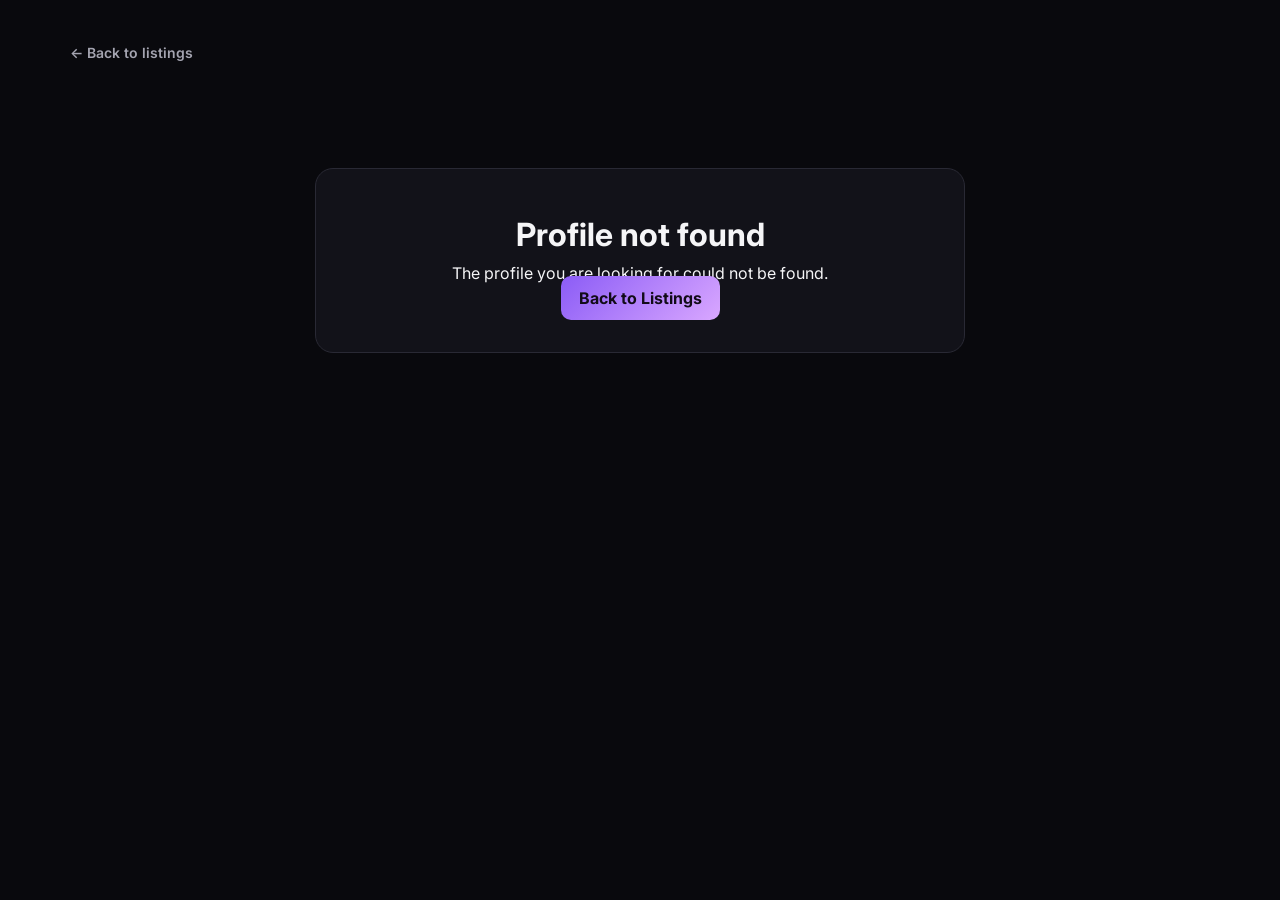
==== profile.html @ 91408605 "Create profile.html" ====
<!DOCTYPE html>
<html lang="en">
<head>
  <meta charset="UTF-8">

  <meta
    name="viewport"
    content="width=device-width, initial-scale=1.0"
  >

  <meta
    name="description"
    content="Profile details - AfterDark AU"
  >

  <title>Profile | AfterDark AU</title>

  <link rel="stylesheet" href="css/style.css">

  <style>
    /* =========================================
       PROFILE PAGE
       ========================================= */

    .profile-page {
      max-width: 1180px;
      margin: 0 auto;
      padding: 40px 20px 70px;
    }

    .back-link {
      display: inline-flex;
      align-items: center;
      gap: 8px;

      margin-bottom: 24px;

      color: var(--muted);
      text-decoration: none;

      font-size: 14px;
      font-weight: 600;
    }

    .back-link:hover {
      color: var(--accent);
    }

    .profile-layout {
      display: grid;
      grid-template-columns: minmax(0, 1.2fr) minmax(320px, 0.8fr);
      gap: 30px;
      align-items: start;
    }

    /* Gallery */

    .profile-gallery {
      background: var(--surface);
      border: 1px solid var(--border);
      border-radius: 18px;
      overflow: hidden;
    }

    .main-profile-image {
      width: 100%;
      aspect-ratio: 4 / 5;
      background: var(--surface-light);
      overflow: hidden;
    }

    .main-profile-image img {
      width: 100%;
      height: 100%;
      display: block;
      object-fit: cover;
    }

    .profile-thumbnails {
      display: grid;
      grid-template-columns: repeat(5, 1fr);
      gap: 8px;
      padding: 10px;
    }

    .profile-thumbnail {
      border: 2px solid transparent;
      border-radius: 8px;
      padding: 0;
      overflow: hidden;
      aspect-ratio: 1 / 1;
      background: var(--surface-light);
      cursor: pointer;
    }

    .profile-thumbnail.active {
      border-color: var(--accent);
    }

    .profile-thumbnail img {
      width: 100%;
      height: 100%;
      object-fit: cover;
      display: block;
    }

    /* Info */

    .profile-info {
      background: var(--surface);
      border: 1px solid var(--border);
      border-radius: 18px;
      padding: 26px;
    }

    .profile-status-row {
      display: flex;
      flex-wrap: wrap;
      gap: 8px;
      margin-bottom: 16px;
    }

    .profile-status {
      display: inline-flex;
      align-items: center;
      gap: 6px;

      padding: 6px 10px;

      border-radius: 999px;

      background: var(--surface-light);
      color: var(--muted);

      font-size: 12px;
      font-weight: 700;
    }

    .profile-status.online {
      color: #35d07f;
    }

    .profile-status.verified {
      color: #278cff;
    }

    .profile-info h1 {
      margin: 0 0 8px;

      color: var(--text);

      font-size: clamp(28px, 4vw, 42px);
      line-height: 1.1;
    }

    .profile-location {
      margin: 0 0 18px;

      color: var(--muted);
      font-size: 15px;
    }

    .profile-category {
      display: inline-block;

      margin-bottom: 22px;
      padding: 7px 11px;

      border: 1px solid var(--border);
      border-radius: 999px;

      color: var(--accent);

      font-size: 12px;
      font-weight: 700;
      text-transform: uppercase;
    }

    .profile-description {
      padding-top: 20px;

      border-top: 1px solid var(--border);

      color: var(--muted);

      font-size: 15px;
      line-height: 1.7;
    }

    .profile-meta {
      display: grid;
      grid-template-columns: 1fr 1fr;
      gap: 10px;

      margin-top: 24px;
    }

    .meta-item {
      padding: 13px;

      border: 1px solid var(--border);
      border-radius: 10px;

      background: var(--surface-light);
    }

    .meta-label {
      display: block;

      margin-bottom: 4px;

      color: var(--muted);

      font-size: 11px;
      text-transform: uppercase;
      letter-spacing: 0.5px;
    }

    .meta-value {
      color: var(--text);
      font-size: 14px;
      font-weight: 700;
    }

    .profile-actions {
      display: grid;
      grid-template-columns: 1fr 1fr;
      gap: 10px;

      margin-top: 24px;
    }

    .profile-actions button,
    .profile-actions a {
      min-height: 46px;

      display: inline-flex;
      align-items: center;
      justify-content: center;

      border-radius: 10px;

      text-decoration: none;

      font-size: 14px;
      font-weight: 700;

      cursor: pointer;
    }

    .profile-error {
      max-width: 650px;
      margin: 80px auto;

      padding: 40px 20px;

      text-align: center;

      background: var(--surface);
      border: 1px solid var(--border);
      border-radius: 18px;
    }

    .profile-error h1 {
      margin-top: 0;
    }

    /* Mobile */

    @media (max-width: 800px) {
      .profile-layout {
        grid-template-columns: 1fr;
      }

      .profile-info {
        padding: 20px;
      }
    }

    @media (max-width: 480px) {
      .profile-page {
        padding: 25px 14px 50px;
      }

      .profile-thumbnails {
        grid-template-columns: repeat(4, 1fr);
      }

      .profile-meta {
        grid-template-columns: 1fr;
      }

      .profile-actions {
        grid-template-columns: 1fr;
      }
    }
  </style>
</head>

<body>

  <main class="profile-page">

    <a
      href="index.html"
      class="back-link"
    >
      ← Back to listings
    </a>

    <div id="profileContainer">
      <!-- Profile will be loaded by JavaScript -->
    </div>

  </main>


  <!-- Demo profile data -->
  <script src="js/seed-data.js"></script>

  <script>
    document.addEventListener("DOMContentLoaded", () => {

      const container =
        document.getElementById("profileContainer");

      const profiles =
        Array.isArray(window.afterdarkDemoProfiles)
          ? window.afterdarkDemoProfiles
          : [];

      /* -----------------------------------------
         Get profile ID from URL
         Example:
         profile.html?id=profile-0001
         ----------------------------------------- */

      const params =
        new URLSearchParams(window.location.search);

      const profileId =
        params.get("id");

      const profile =
        profiles.find(
          item => String(item.id) === String(profileId)
        );

      /* -----------------------------------------
         Profile not found
         ----------------------------------------- */

      if (!profile) {

        container.innerHTML = `
          <div class="profile-error">

            <h1>Profile not found</h1>

            <p>
              The profile you are looking for
              could not be found.
            </p>

            <a
              href="index.html"
              class="btn btn-primary"
            >
              Back to Listings
            </a>

          </div>
        `;

        return;
      }

      /* -----------------------------------------
         Profile images
         ----------------------------------------- */

      const photos =
        Array.isArray(profile.photos)
          ? profile.photos
          : [];

      const firstPhoto =
        photos.length > 0 && photos[0].src
          ? photos[0].src
          : "assets/images/profiles/placeholder.jpg";


      /* -----------------------------------------
         Gallery HTML
         ----------------------------------------- */

      const thumbnails = photos
        .slice(0, 10)
        .map((photo, index) => {

          const src =
            photo.src ||
            "assets/images/profiles/placeholder.jpg";

          return `
            <button
              type="button"
              class="profile-thumbnail ${
                index === 0 ? "active" : ""
              }"
              data-image="${escapeHtml(src)}"
              aria-label="View photo ${index + 1}"
            >
              <img
                src="${escapeHtml(src)}"
                alt="Profile photo ${index + 1}"
                loading="lazy"
                onerror="this.src='assets/images/profiles/placeholder.jpg'"
              >
            </button>
          `;
        })
        .join("");


      /* -----------------------------------------
         Status badges
         ----------------------------------------- */

      const onlineBadge =
        profile.online
          ? `
            <span class="profile-status online">
              ● Online
            </span>
          `
          : "";

      const verifiedBadge =
        profile.verified
          ? `
            <span class="profile-status verified">
              ✓ Verified
            </span>
          `
          : "";

      const featuredBadge =
        profile.featured
          ? `
            <span class="profile-status">
              ★ Featured
            </span>
          `
          : "";


      /* -----------------------------------------
         Main profile
         ----------------------------------------- */

      container.innerHTML = `

        <section class="profile-layout">

          <!-- Gallery -->

          <div class="profile-gallery">

            <div class="main-profile-image">

              <img
                id="mainProfileImage"
                src="${escapeHtml(firstPhoto)}"
                alt="${escapeHtml(profile.displayName)}"
                onerror="this.src='assets/images/profiles/placeholder.jpg'"
              >

            </div>

            <div class="profile-thumbnails">

              ${thumbnails}

            </div>

          </div>


          <!-- Information -->

          <article class="profile-info">

            <div class="profile-status-row">

              ${onlineBadge}
              ${verifiedBadge}
              ${featuredBadge}

            </div>


            <h1>
              ${escapeHtml(profile.displayName)}
            </h1>


            <p class="profile-location">
              📍 ${escapeHtml(profile.city)},
              ${escapeHtml(profile.state)},
              ${escapeHtml(profile.country)}
            </p>


            <span class="profile-category">
              ${escapeHtml(profile.category)}
            </span>


            <div class="profile-description">

              <p>
                ${escapeHtml(profile.description)}
              </p>

            </div>


            <div class="profile-meta">

              <div class="meta-item">

                <span class="meta-label">
                  Age
                </span>

                <span class="meta-value">
                  ${escapeHtml(profile.age)}
                </span>

              </div>


              <div class="meta-item">

                <span class="meta-label">
                  Location
                </span>

                <span class="meta-value">
                  ${escapeHtml(profile.city)}
                </span>

              </div>


              <div class="meta-item">

                <span class="meta-label">
                  Category
                </span>

                <span class="meta-value">
                  ${escapeHtml(profile.category)}
                </span>

              </div>


              <div class="meta-item">

                <span class="meta-label">
                  Profile ID
                </span>

                <span class="meta-value">
                  ${escapeHtml(profile.id)}
                </span>

              </div>

            </div>


            <div class="profile-actions">

              <button
                type="button"
                id="contactButton"
                class="btn btn-primary"
              >
                Contact
              </button>

              <a
                href="index.html"
                class="btn btn-secondary"
              >
                Back
              </a>

            </div>

          </article>

        </section>

      `;


      /* -----------------------------------------
         Thumbnail switching
         ----------------------------------------- */

      const mainImage =
        document.getElementById("mainProfileImage");

      document
        .querySelectorAll(".profile-thumbnail")
        .forEach(button => {

          button.addEventListener("click", () => {

            const image =
              button.dataset.image;

            if (mainImage) {
              mainImage.src = image;
            }

            document
              .querySelectorAll(".profile-thumbnail")
              .forEach(item => {
                item.classList.remove("active");
              });

            button.classList.add("active");

          });

        });


      /* -----------------------------------------
         Contact demo button
         ----------------------------------------- */

      const contactButton =
        document.getElementById("contactButton");

      if (contactButton) {

        contactButton.addEventListener("click", () => {

          alert(
            "Contact functionality will be connected to the backend later."
          );

        });

      }

    });


    /* -------------------------------------------
       HTML escaping
       ------------------------------------------- */

    function escapeHtml(value) {

      return String(value ?? "")
        .replace(/&/g, "&amp;")
        .replace(/</g, "&lt;")
        .replace(/>/g, "&gt;")
        .replace(/"/g, "&quot;")
        .replace(/'/g, "&#039;");

    }
  </script>

</body>
</html>
---- css/style.css ----
@import url('https://fonts.googleapis.com/css2?family=Inter:wght@400;500;600;700;800&display=swap');

:root {
    --bg: #09090d;
    --surface: #121219;
    --surface-light: #191922;
    --border: #292934;

    --text: #f5f5f7;
    --muted: #a4a4b0;

    --accent: #d9a7ff;
    --accent-dark: #8b5cf6;

    --max-width: 1180px;
}


/* =========================
   RESET
========================= */

* {
    margin: 0;
    padding: 0;
    box-sizing: border-box;
}

html {
    scroll-behavior: smooth;
}

body {
    background: var(--bg);
    color: var(--text);
    font-family: "Inter", Arial, sans-serif;
    line-height: 1.6;
}

button,
input,
select {
    font: inherit;
}

button {
    cursor: pointer;
}

a {
    color: inherit;
    text-decoration: none;
}


/* =========================
   CONTAINER
========================= */

.container {
    width: min(
        var(--max-width),
        calc(100% - 40px)
    );

    margin: 0 auto;
}


/* =========================
   HEADER
========================= */

.header {
    position: sticky;
    top: 0;

    z-index: 100;

    background: rgba(9, 9, 13, 0.88);

    backdrop-filter: blur(15px);

    border-bottom: 1px solid var(--border);
}

.header-inner {
    height: 72px;

    display: flex;

    align-items: center;

    justify-content: space-between;
}


/* LOGO */

.logo {
    display: flex;

    align-items: center;

    gap: 10px;

    font-size: 18px;

    font-weight: 800;
}

.logo-icon {
    width: 36px;
    height: 36px;

    display: grid;

    place-items: center;

    border-radius: 10px;

    background:
        linear-gradient(
            135deg,
            var(--accent-dark),
            var(--accent)
        );

    color: #130b18;

    font-weight: 900;
}


/* NAVIGATION */

.navigation {
    display: flex;

    align-items: center;

    gap: 26px;

    color: #c7c7d0;

    font-size: 14px;
}

.navigation a {
    transition: color 0.2s ease;
}

.navigation a:hover {
    color: white;
}


/* MOBILE MENU */

.mobile-menu-button {
    display: none;

    border: none;

    background: transparent;

    color: white;

    font-size: 25px;
}


/* =========================
   BUTTONS
========================= */

.btn {
    border: 1px solid var(--border);

    border-radius: 10px;

    padding: 12px 18px;

    font-weight: 700;

    transition:
        transform 0.2s ease,
        opacity 0.2s ease;
}

.btn:hover {
    transform: translateY(-2px);
}

.btn-primary {
    border: none;

    color: #120b18;

    background:
        linear-gradient(
            135deg,
            var(--accent-dark),
            var(--accent)
        );
}

.btn-secondary {
    background: transparent;

    color: white;
}


/* =========================
   HERO
========================= */

.hero {
    padding: 90px 0 80px;

    border-bottom: 1px solid var(--border);

    background:

        radial-gradient(
            circle at 80% 20%,
            rgba(139, 92, 246, 0.18),
            transparent 35%
        ),

        radial-gradient(
            circle at 15% 80%,
            rgba(217, 167, 255, 0.08),
            transparent 30%
        );
}

.hero-grid {
    display: grid;

    grid-template-columns:
        1.35fr
        0.65fr;

    gap: 60px;

    align-items: center;
}


/* HERO TEXT */

.eyebrow {
    color: var(--accent);

    font-size: 11px;

    letter-spacing: 0.18em;

    font-weight: 800;
}

.hero h1 {
    max-width: 760px;

    margin: 15px 0 20px;

    font-size:
        clamp(
            42px,
            6vw,
            72px
        );

    line-height: 1.02;

    letter-spacing: -0.045em;
}

.hero-content > p {
    max-width: 650px;

    color: var(--muted);

    font-size: 17px;
}


/* SEARCH */

.search-box {
    margin-top: 32px;

    padding: 8px;

    display: grid;

    grid-template-columns:
        1.5fr
        0.8fr
        auto;

    gap: 8px;

    background: rgba(255,255,255,0.04);

    border: 1px solid var(--border);

    border-radius: 16px;
}

.search-field {
    display: flex;

    flex-direction: column;

    gap: 4px;
}

.search-field label {
    padding-left: 12px;

    color: var(--muted);

    font-size: 10px;

    text-transform: uppercase;

    letter-spacing: 0.08em;
}

.search-field input,
.search-field select {
    width: 100%;

    padding: 12px;

    border: 1px solid var(--border);

    border-radius: 9px;

    outline: none;

    background: var(--surface);

    color: white;
}

.search-field input::placeholder {
    color: #777783;
}

.search-field input:focus,
.search-field select:focus {
    border-color: var(--accent-dark);
}

.search-button {
    align-self: end;

    height: 46px;
}


/* HERO LINKS */

.hero-links {
    display: flex;

    gap: 22px;

    margin-top: 18px;

    font-size: 13px;

    font-weight: 700;
}

.hero-links a:first-child {
    color: var(--accent);
}


/* =========================
   HERO CARD
========================= */

.hero-card {
    padding: 30px;

    background:
        linear-gradient(
            150deg,
            var(--surface-light),
            var(--surface)
        );

    border: 1px solid var(--border);

    border-radius: 24px;

    box-shadow:
        0 25px 70px rgba(0,0,0,0.25);
}

.hero-card-icon {
    width: 52px;
    height: 52px;

    display: grid;

    place-items: center;

    margin-bottom: 24px;

    border-radius: 15px;

    background: #252533;

    color: var(--accent);

    font-weight: 800;
}

.hero-card h3 {
    font-size: 20px;

    margin-bottom: 8px;
}

.hero-card p {
    color: var(--muted);

    font-size: 14px;
}


/* QUICK CITIES */

.quick-cities {
    display: grid;

    grid-template-columns: 1fr 1fr;

    gap: 8px;

    margin-top: 22px;
}

.quick-cities button {
    padding: 12px;

    border: 1px solid var(--border);

    border-radius: 10px;

    background: var(--surface);

    color: #ddd;

    text-align: left;
}

.quick-cities button:hover {
    border-color: var(--accent-dark);

    background: var(--surface-light);
}


/* =========================
   SECTIONS
========================= */

.section {
    padding: 80px 0;
}

.section-dark {
    background: #0f0f15;
}

.section-heading {
    display: flex;

    align-items: end;

    justify-content: space-between;

    gap: 20px;

    margin-bottom: 30px;
}

.section-heading h2 {
    margin-top: 8px;

    font-size: 34px;

    line-height: 1.1;

    letter-spacing: -0.03em;
}

.section-heading p {
    color: var(--muted);

    font-size: 13px;
}


/* =========================
   CATEGORIES
========================= */

.category-grid {
    display: grid;

    grid-template-columns:
        repeat(4, 1fr);

    gap: 14px;
}

.category-card {
    padding: 24px;

    min-height: 170px;

    border: 1px solid var(--border);

    border-radius: 16px;

    background: var(--surface);

    color: white;

    text-align: left;

    transition:
        transform 0.2s ease,
        border-color 0.2s ease,
        background 0.2s ease;
}

.category-card:hover,
.category-card.active {
    transform: translateY(-4px);

    border-color: var(--accent-dark);

    background: var(--surface-light);
}

.category-number {
    display: block;

    margin-bottom: 40px;

    color: var(--accent);

    font-size: 12px;
}

.category-card strong {
    display: block;

    font-size: 17px;

    margin-bottom: 4px;
}

.category-card small {
    color: var(--muted);
}


/* =========================
   CITIES
========================= */

.cities-grid {
    display: grid;

    grid-template-columns:
        repeat(7, 1fr);

    gap: 10px;
}

.cities-grid button {
    min-height: 105px;

    padding: 16px;

    border: 1px solid var(--border);

    border-radius: 14px;

    background: var(--surface);

    color: white;

    text-align: left;

    transition: 0.2s ease;
}

.cities-grid button:hover {
    border-color: var(--accent-dark);

    background: var(--surface-light);

    transform: translateY(-2px);
}

.cities-grid strong {
    display: block;

    font-size: 14px;

    margin-bottom: 4px;
}

.cities-grid span {
    color: var(--muted);

    font-size: 11px;
}


/* =========================
   LISTINGS
========================= */

.listing-heading {
    align-items: center;
}

.sort-box {
    display: flex;

    align-items: center;

    gap: 8px;

    color: var(--muted);

    font-size: 13px;
}

.sort-box select {
    padding: 9px 12px;

    border: 1px solid var(--border);

    border-radius: 9px;

    background: var(--surface);

    color: white;
}


/* FILTER CHIPS */

.active-filters {
    display: flex;

    flex-wrap: wrap;

    gap: 8px;

    margin-bottom: 20px;
}

.filter-chip {
    padding: 7px 11px;

    border: 1px solid #43355d;

    border-radius: 999px;

    background: #211c2e;

    color: #e6d5ff;

    font-size: 11px;
}


/* LISTING GRID */

.listing-grid {
    display: grid;

    grid-template-columns:
        repeat(3, 1fr);

    gap: 18px;
}


/* LISTING CARD */

.listing-card {
    overflow: hidden;

    border: 1px solid var(--border);

    border-radius: 18px;

    background: var(--surface);

    transition:
        transform 0.2s ease,
        border-color 0.2s ease;
}

.listing-card:hover {
    transform: translateY(-4px);

    border-color: #3b3b48;
}


/* PHOTO */

.listing-photo {
    position: relative;

    height: 260px;

    overflow: hidden;

    background: #1c1c25;
}

.listing-photo img {
    width: 100%;
    height: 100%;

    object-fit: cover;

    display: block;

    transition:
        transform 0.4s ease;
}

.listing-card:hover
.listing-photo img {
    transform: scale(1.04);
}


/* PHOTO LABEL */

.photo-placeholder {
    width: 100%;
    height: 100%;

    display: grid;

    place-items: center;

    color: #777783;

    font-size: 11px;
}


/* FEATURED BADGE */

.featured-badge {
    position: absolute;

    top: 12px;
    left: 12px;

    padding: 6px 9px;

    border-radius: 999px;

    background: rgba(15,15,20,0.85);

    border: 1px solid rgba(255,255,255,0.1);

    color: var(--accent);

    font-size: 10px;

    font-weight: 700;
}


/* LISTING BODY */

.listing-body {
    padding: 18px;
}

.listing-top {
    display: flex;

    align-items: start;

    justify-content: space-between;

    gap: 10px;
}

.listing-top h3 {
    font-size: 17px;
}

.listing-tag {
    padding: 5px 8px;

    border: 1px solid var(--border);

    border-radius: 999px;

    color: var(--accent);

    font-size: 9px;
}

.listing-meta {
    margin: 7px 0 13px;

    color: var(--muted);

    font-size: 12px;
}

.listing-description {
    color: #c4c4cd;

    font-size: 13px;
}


/* LISTING ACTIONS */

.listing-actions {
    display: flex;

    gap: 8px;

    margin-top: 16px;
}

.listing-actions button {
    flex: 1;

    padding: 9px;

    border: 1px solid var(--border);

    border-radius: 9px;

    background: transparent;

    color: white;

    font-size: 12px;

    font-weight: 700;
}

.listing-actions button:hover {
    background: #211c2e;

    border-color: #43355d;
}


/* =========================
   EMPTY STATE
========================= */

.empty-state {
    padding: 60px 20px;

    border: 1px dashed var(--border);

    border-radius: 16px;

    text-align: center;
}

.empty-state h3 {
    margin-bottom: 8px;
}

.empty-state p {
    color: var(--muted);

    margin-bottom: 20px;
}


/* =========================
   SAFETY
========================= */

.safety-grid {
    display: grid;

    grid-template-columns:
        1fr
        1fr;

    gap: 70px;

    align-items: start;
}

.safety-grid h2 {
    max-width: 550px;

    margin: 10px 0 20px;

    font-size: 38px;

    line-height: 1.1;
}

.safety-grid > div > p {
    max-width: 550px;

    color: var(--muted);
}

.safety-cards {
    display: grid;

    gap: 10px;
}

.safety-card {
    padding: 18px;

    border: 1px solid var(--border);

    border-radius: 13px;

    background: var(--surface);
}

.safety-card strong {
    display: block;

    margin-bottom: 4px;
}

.safety-card span {
    color: var(--muted);

    font-size: 13px;
}


/* =========================
   POST CARD
========================= */

.post-card {
    display: flex;

    align-items: center;

    justify-content: space-between;

    gap: 30px;

    padding: 35px;

    border: 1px solid var(--border);

    border-radius: 20px;

    background:
        linear-gradient(
            110deg,
            var(--surface),
            #171320
        );
}

.post-card h2 {
    margin: 10px 0;

    font-size: 32px;
}

.post-card p {
    color: var(--muted);
}


/* =========================
   FOOTER
========================= */

.footer {
    padding: 50px 0 20px;

    border-top: 1px solid var(--border);

    color: var(--muted);
}

.footer-grid {
    display: grid;

    grid-template-columns:
        2fr
        1fr
        1fr;

    gap: 40px;
}

.footer-grid h4 {
    margin-bottom: 12px;

    color: white;
}

.footer-grid a:not(.logo) {
    display: block;

    margin: 8px 0;

    font-size: 13px;
}

.footer-grid p {
    max-width: 320px;

    margin-top: 15px;

    font-size: 13px;
}

.footer-bottom {
    margin-top: 35px;

    padding-top: 18px;

    border-top: 1px solid var(--border);

    font-size: 11px;
}


/* =========================
   AGE GATE
========================= */

.age-gate {
    position: fixed;

    inset: 0;

    z-index: 9999;

    display: grid;

    place-items: center;

    padding: 20px;

    background:
        rgba(4,4,7,0.97);
}

.age-gate.hidden {
    display: none;
}

.age-gate-box {
    width: min(
        460px,
        100%
    );

    padding: 34px;

    border: 1px solid var(--border);

    border-radius: 22px;

    background: var(--surface);

    text-align: center;
}

.age-logo {
    width: 55px;
    height: 55px;

    display: grid;

    place-items: center;

    margin: 0 auto 20px;

    border-radius: 16px;

    background:
        linear-gradient(
            135deg,
            var(--accent-dark),
            var(--accent)
        );

    color: #130b18;

    font-weight: 900;
}

.age-gate-box h2 {
    margin-bottom: 12px;

    font-size: 28px;
}

.age-gate-box p {
    color: var(--muted);

    font-size: 14px;
}

.age-buttons {
    display: flex;

    justify-content: center;

    gap: 10px;

    margin-top: 25px;
}


/* =========================
   TOAST
========================= */

.toast {
    position: fixed;

    right: 20px;

    bottom: 20px;

    z-index: 10000;

    padding: 12px 16px;

    border: 1px solid var(--border);

    border-radius: 10px;

    background: #1d1d27;

    color: white;

    font-size: 12px;

    opacity: 0;

    transform: translateY(10px);

    pointer-events: none;

    transition: 0.25s ease;
}

.toast.show {
    opacity: 1;

    transform: translateY(0);
}


/* =========================
   RESPONSIVE
========================= */

@media (max-width: 1000px) {

    .hero-grid {
        grid-template-columns: 1fr;
    }

    .hero-card {
        max-width: 600px;
    }

    .category-grid {
        grid-template-columns:
            repeat(2, 1fr);
    }

    .cities-grid {
        grid-template-columns:
            repeat(4, 1fr);
    }

    .listing-grid {
        grid-template-columns:
            repeat(2, 1fr);
    }

}


/* TABLET */

@media (max-width: 760px) {

    .container {
        width:
            calc(100% - 24px);
    }

    .navigation {
        display: none;

        position: absolute;

        top: 72px;

        left: 0;
        right: 0;

        padding: 20px;

        flex-direction: column;

        align-items: flex-start;

        background: var(--surface);

        border-bottom: 1px solid var(--border);
    }

    .navigation.open {
        display: flex;
    }

    .mobile-menu-button {
        display: block;
    }

    .hero {
        padding: 60px 0;
    }

    .search-box {
        grid-template-columns: 1fr;
    }

    .search-button {
        width: 100%;
    }

    .section {
        padding: 60px 0;
    }

    .section-heading {
        align-items: flex-start;

        flex-direction: column;
    }

    .cities-grid {
        grid-template-columns:
            repeat(2, 1fr);
    }

    .listing-grid {
        grid-template-columns: 1fr;
    }

    .safety-grid {
        grid-template-columns: 1fr;

        gap: 40px;
    }

    .post-card {
        align-items: flex-start;

        flex-direction: column;
    }

    .post-card .btn {
        width: 100%;
    }

}


/* MOBILE */

@media (max-width: 480px) {

    .hero h1 {
        font-size: 42px;
    }

    .hero-card {
        padding: 24px;
    }

    .category-grid {
        grid-template-columns: 1fr;
    }

    .category-card {
        min-height: 140px;
    }

    .listing-photo {
        height: 300px;
    }

    .footer-grid {
        grid-template-columns:
            1fr 1fr;
    }

    .footer-grid > div:first-child {
        grid-column: 1 / -1;
    }

    .age-gate-box {
        padding: 25px 20px;
    }

    .age-buttons {
        flex-direction: column;
    }

    .age-buttons .btn {
        width: 100%;
    }

      }
/* ==================================================
   PROFILE CARD ENHANCEMENTS
   ================================================== */

.listing-card {
  position: relative;
  overflow: hidden;
  background: var(--surface);
  border: 1px solid var(--border);
  border-radius: 16px;
  transition:
    transform 0.25s ease,
    border-color 0.25s ease,
    box-shadow 0.25s ease;
}

.listing-card:hover {
  transform: translateY(-5px);
  border-color: var(--accent);
  box-shadow: 0 14px 35px rgba(0, 0, 0, 0.28);
}


/* ==================================================
   PROFILE IMAGE
   ================================================== */

.listing-photo {
  position: relative;
  width: 100%;
  aspect-ratio: 4 / 5;
  overflow: hidden;
  background: var(--surface-light);
}

.listing-photo img {
  display: block;
  width: 100%;
  height: 100%;
  object-fit: cover;
  transition: transform 0.4s ease;
}

.listing-card:hover .listing-photo img {
  transform: scale(1.04);
}


/* ==================================================
   FEATURED BADGE
   ================================================== */

.featured-badge {
  position: absolute;
  top: 12px;
  left: 12px;
  z-index: 3;

  display: inline-flex;
  align-items: center;
  gap: 5px;

  padding: 6px 10px;

  border-radius: 999px;

  background: var(--accent);
  color: #fff;

  font-size: 12px;
  font-weight: 700;
  line-height: 1;

  box-shadow: 0 4px 12px rgba(0, 0, 0, 0.25);
}


/* ==================================================
   ONLINE BADGE
   ================================================== */

.online-badge {
  position: absolute;
  right: 12px;
  bottom: 12px;
  z-index: 3;

  display: inline-flex;
  align-items: center;
  gap: 6px;

  padding: 6px 10px;

  border-radius: 999px;

  background: rgba(15, 15, 15, 0.82);
  color: #fff;

  font-size: 12px;
  font-weight: 600;

  backdrop-filter: blur(6px);
}

/* Green online indicator */

.online-badge::before {
  content: "";
  width: 7px;
  height: 7px;

  border-radius: 50%;

  background: #35d07f;

  box-shadow: 0 0 0 3px rgba(53, 208, 127, 0.12);
}


/* ==================================================
   PROFILE BODY
   ================================================== */

.listing-body {
  padding: 16px;
}

.listing-title-row {
  display: flex;
  align-items: center;
  gap: 7px;

  margin-bottom: 5px;
}

.listing-title-row h3 {
  margin: 0;

  color: var(--text);

  font-size: 18px;
  font-weight: 700;

  line-height: 1.25;
}


/* ==================================================
   VERIFIED BADGE
   ================================================== */

.verified-badge {
  display: inline-flex;
  align-items: center;
  justify-content: center;

  width: 19px;
  height: 19px;

  flex: 0 0 19px;

  border-radius: 50%;

  background: #278cff;
  color: #fff;

  font-size: 12px;
  font-weight: 800;

  box-shadow: 0 2px 7px rgba(39, 140, 255, 0.3);
}


/* ==================================================
   LOCATION
   ================================================== */

.listing-location {
  margin: 0 0 7px;

  color: var(--muted);

  font-size: 13px;
  line-height: 1.5;
}


/* ==================================================
   CATEGORY
   ================================================== */

.listing-category {
  display: inline-block;

  margin: 0 0 10px;

  padding: 5px 9px;

  border: 1px solid var(--border);
  border-radius: 999px;

  color: var(--accent);

  font-size: 11px;
  font-weight: 700;

  text-transform: uppercase;
  letter-spacing: 0.4px;
}


/* ==================================================
   DESCRIPTION
   ================================================== */

.listing-description {
  margin: 0;

  color: var(--muted);

  font-size: 13px;
  line-height: 1.55;

  display: -webkit-box;
  -webkit-box-orient: vertical;
  -webkit-line-clamp: 2;
  overflow: hidden;

  min-height: 40px;
}


/* ==================================================
   LISTING ACTIONS
   ================================================== */

.listing-actions {
  display: grid;
  grid-template-columns: 1fr 1fr;
  gap: 9px;

  margin-top: 16px;
}

.listing-actions .btn {
  min-height: 40px;

  border-radius: 9px;

  font-size: 13px;
  font-weight: 700;

  cursor: pointer;

  transition:
    transform 0.2s ease,
    opacity 0.2s ease,
    background 0.2s ease;
}

.listing-actions .btn:hover {
  transform: translateY(-1px);
  opacity: 0.92;
}

.listing-actions .btn:active {
  transform: translateY(0);
}


/* ==================================================
   PAGINATION
   ================================================== */

#pagination {
  width: 100%;
  margin-top: 32px;
}

.pagination-wrapper {
  display: flex;
  justify-content: center;
  align-items: center;
  flex-wrap: wrap;
  gap: 8px;

  width: 100%;
}

.pagination-button {
  min-width: 40px;
  height: 40px;

  padding: 0 12px;

  border: 1px solid var(--border);
  border-radius: 9px;

  background: var(--surface);
  color: var(--text);

  font-size: 13px;
  font-weight: 600;

  cursor: pointer;

  transition:
    background 0.2s ease,
    border-color 0.2s ease,
    color 0.2s ease,
    transform 0.2s ease;
}

.pagination-button:hover:not(:disabled) {
  border-color: var(--accent);
  color: var(--accent);

  transform: translateY(-1px);
}

.pagination-button.active {
  border-color: var(--accent);
  background: var(--accent);
  color: #fff;
}

.pagination-button:disabled {
  opacity: 0.4;
  cursor: not-allowed;
}


/* ==================================================
   FILTER TAGS
   ================================================== */

.filter-tag {
  display: inline-flex;
  align-items: center;

  margin: 5px 5px 0 0;
  padding: 7px 11px;

  border: 1px solid var(--border);
  border-radius: 999px;

  background: var(--surface);

  color: var(--text);

  font-size: 12px;
  font-weight: 600;

  cursor: pointer;

  transition:
    border-color 0.2s ease,
    color 0.2s ease;
}

.filter-tag:hover {
  border-color: var(--accent);
  color: var(--accent);
}


/* ==================================================
   EMPTY STATE
   ================================================== */

#emptyState {
  padding: 45px 20px;

  text-align: center;

  color: var(--muted);
}


/* ==================================================
   MOBILE
   ================================================== */

@media (max-width: 760px) {

  .listing-card {
    border-radius: 13px;
  }

  .listing-body {
    padding: 14px;
  }

  .listing-title-row h3 {
    font-size: 16px;
  }

  .listing-actions {
    grid-template-columns: 1fr;
  }

  .pagination-wrapper {
    gap: 6px;
  }

  .pagination-button {
    min-width: 37px;
    height: 37px;

    padding: 0 9px;

    font-size: 12px;
  }
}


/* ==================================================
   SMALL MOBILE
   ================================================== */

@media (max-width: 480px) {

  .listing-photo {
    aspect-ratio: 1 / 1.15;
  }

  .featured-badge,
  .online-badge {
    padding: 5px 8px;
    font-size: 10px;
  }

  .online-badge {
    right: 8px;
    bottom: 8px;
  }

  .featured-badge {
    top: 8px;
    left: 8px;
  }

  .listing-description {
    font-size: 12px;
  }

  .pagination-button {
    min-width: 34px;
    height: 34px;
  }
    }
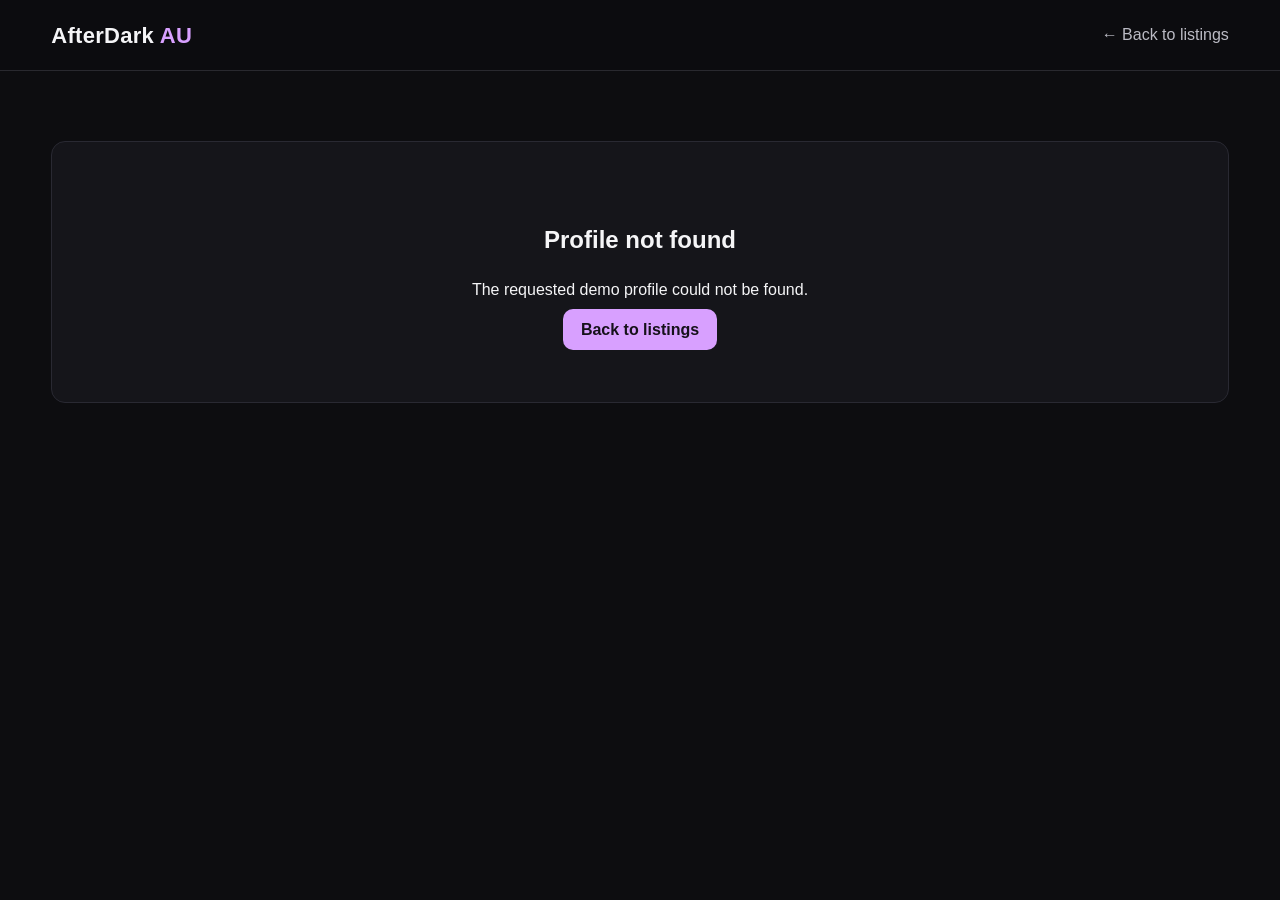
==== commit 8dfa13d4: "Update profile.html" ====
--- a/profile.html
+++ b/profile.html
@@ -2,371 +2,150 @@
 <html lang="en">
 <head>
   <meta charset="UTF-8">
-
-  <meta
-    name="viewport"
-    content="width=device-width, initial-scale=1.0"
-  >
+  <meta name="viewport" content="width=device-width, initial-scale=1.0">
+
+  <title>Profile • AfterDark AU</title>
 
   <meta
     name="description"
-    content="Profile details - AfterDark AU"
+    content="AfterDark AU fictional demo profile."
   >
 
-  <title>Profile | AfterDark AU</title>
-
   <link rel="stylesheet" href="css/style.css">
-
-  <style>
-    /* =========================================
-       PROFILE PAGE
-       ========================================= */
-
-    .profile-page {
-      max-width: 1180px;
-      margin: 0 auto;
-      padding: 40px 20px 70px;
-    }
-
-    .back-link {
-      display: inline-flex;
-      align-items: center;
-      gap: 8px;
-
-      margin-bottom: 24px;
-
-      color: var(--muted);
-      text-decoration: none;
-
-      font-size: 14px;
-      font-weight: 600;
-    }
-
-    .back-link:hover {
-      color: var(--accent);
-    }
-
-    .profile-layout {
-      display: grid;
-      grid-template-columns: minmax(0, 1.2fr) minmax(320px, 0.8fr);
-      gap: 30px;
-      align-items: start;
-    }
-
-    /* Gallery */
-
-    .profile-gallery {
-      background: var(--surface);
-      border: 1px solid var(--border);
-      border-radius: 18px;
-      overflow: hidden;
-    }
-
-    .main-profile-image {
-      width: 100%;
-      aspect-ratio: 4 / 5;
-      background: var(--surface-light);
-      overflow: hidden;
-    }
-
-    .main-profile-image img {
-      width: 100%;
-      height: 100%;
-      display: block;
-      object-fit: cover;
-    }
-
-    .profile-thumbnails {
-      display: grid;
-      grid-template-columns: repeat(5, 1fr);
-      gap: 8px;
-      padding: 10px;
-    }
-
-    .profile-thumbnail {
-      border: 2px solid transparent;
-      border-radius: 8px;
-      padding: 0;
-      overflow: hidden;
-      aspect-ratio: 1 / 1;
-      background: var(--surface-light);
-      cursor: pointer;
-    }
-
-    .profile-thumbnail.active {
-      border-color: var(--accent);
-    }
-
-    .profile-thumbnail img {
-      width: 100%;
-      height: 100%;
-      object-fit: cover;
-      display: block;
-    }
-
-    /* Info */
-
-    .profile-info {
-      background: var(--surface);
-      border: 1px solid var(--border);
-      border-radius: 18px;
-      padding: 26px;
-    }
-
-    .profile-status-row {
-      display: flex;
-      flex-wrap: wrap;
-      gap: 8px;
-      margin-bottom: 16px;
-    }
-
-    .profile-status {
-      display: inline-flex;
-      align-items: center;
-      gap: 6px;
-
-      padding: 6px 10px;
-
-      border-radius: 999px;
-
-      background: var(--surface-light);
-      color: var(--muted);
-
-      font-size: 12px;
-      font-weight: 700;
-    }
-
-    .profile-status.online {
-      color: #35d07f;
-    }
-
-    .profile-status.verified {
-      color: #278cff;
-    }
-
-    .profile-info h1 {
-      margin: 0 0 8px;
-
-      color: var(--text);
-
-      font-size: clamp(28px, 4vw, 42px);
-      line-height: 1.1;
-    }
-
-    .profile-location {
-      margin: 0 0 18px;
-
-      color: var(--muted);
-      font-size: 15px;
-    }
-
-    .profile-category {
-      display: inline-block;
-
-      margin-bottom: 22px;
-      padding: 7px 11px;
-
-      border: 1px solid var(--border);
-      border-radius: 999px;
-
-      color: var(--accent);
-
-      font-size: 12px;
-      font-weight: 700;
-      text-transform: uppercase;
-    }
-
-    .profile-description {
-      padding-top: 20px;
-
-      border-top: 1px solid var(--border);
-
-      color: var(--muted);
-
-      font-size: 15px;
-      line-height: 1.7;
-    }
-
-    .profile-meta {
-      display: grid;
-      grid-template-columns: 1fr 1fr;
-      gap: 10px;
-
-      margin-top: 24px;
-    }
-
-    .meta-item {
-      padding: 13px;
-
-      border: 1px solid var(--border);
-      border-radius: 10px;
-
-      background: var(--surface-light);
-    }
-
-    .meta-label {
-      display: block;
-
-      margin-bottom: 4px;
-
-      color: var(--muted);
-
-      font-size: 11px;
-      text-transform: uppercase;
-      letter-spacing: 0.5px;
-    }
-
-    .meta-value {
-      color: var(--text);
-      font-size: 14px;
-      font-weight: 700;
-    }
-
-    .profile-actions {
-      display: grid;
-      grid-template-columns: 1fr 1fr;
-      gap: 10px;
-
-      margin-top: 24px;
-    }
-
-    .profile-actions button,
-    .profile-actions a {
-      min-height: 46px;
-
-      display: inline-flex;
-      align-items: center;
-      justify-content: center;
-
-      border-radius: 10px;
-
-      text-decoration: none;
-
-      font-size: 14px;
-      font-weight: 700;
-
-      cursor: pointer;
-    }
-
-    .profile-error {
-      max-width: 650px;
-      margin: 80px auto;
-
-      padding: 40px 20px;
-
-      text-align: center;
-
-      background: var(--surface);
-      border: 1px solid var(--border);
-      border-radius: 18px;
-    }
-
-    .profile-error h1 {
-      margin-top: 0;
-    }
-
-    /* Mobile */
-
-    @media (max-width: 800px) {
-      .profile-layout {
-        grid-template-columns: 1fr;
-      }
-
-      .profile-info {
-        padding: 20px;
-      }
-    }
-
-    @media (max-width: 480px) {
-      .profile-page {
-        padding: 25px 14px 50px;
-      }
-
-      .profile-thumbnails {
-        grid-template-columns: repeat(4, 1fr);
-      }
-
-      .profile-meta {
-        grid-template-columns: 1fr;
-      }
-
-      .profile-actions {
-        grid-template-columns: 1fr;
-      }
-    }
-  </style>
 </head>
 
 <body>
 
+  <!-- =========================
+       HEADER
+  ========================== -->
+
+  <header class="header">
+
+    <div class="container header-inner">
+
+      <a
+        class="logo"
+        href="index.html"
+      >
+        AfterDark <span>AU</span>
+      </a>
+
+      <a
+        class="back-link"
+        href="index.html"
+      >
+        ← Back to listings
+      </a>
+
+    </div>
+
+  </header>
+
+
+  <!-- =========================
+       PROFILE
+  ========================== -->
+
   <main class="profile-page">
 
-    <a
-      href="index.html"
-      class="back-link"
-    >
-      ← Back to listings
-    </a>
-
-    <div id="profileContainer">
-      <!-- Profile will be loaded by JavaScript -->
+    <div class="container">
+
+      <div id="profileRoot"></div>
+
     </div>
 
   </main>
 
 
-  <!-- Demo profile data -->
+  <!-- =========================
+       DATA
+  ========================== -->
+
   <script src="js/seed-data.js"></script>
+
+
+  <!-- =========================
+       PROFILE SCRIPT
+  ========================== -->
 
   <script>
     document.addEventListener("DOMContentLoaded", () => {
 
-      const container =
-        document.getElementById("profileContainer");
+      "use strict";
+
+      const root =
+        document.getElementById("profileRoot");
+
+      const params =
+        new URLSearchParams(
+          window.location.search
+        );
+
+      const profileId =
+        params.get("id");
 
       const profiles =
-        Array.isArray(window.afterdarkDemoProfiles)
+        Array.isArray(
+          window.afterdarkDemoProfiles
+        )
           ? window.afterdarkDemoProfiles
           : [];
 
-      /* -----------------------------------------
-         Get profile ID from URL
-         Example:
-         profile.html?id=profile-0001
-         ----------------------------------------- */
-
-      const params =
-        new URLSearchParams(window.location.search);
-
-      const profileId =
-        params.get("id");
+
+      /* =====================================
+         ESCAPE HTML
+      ====================================== */
+
+      function escapeHtml(value) {
+
+        return String(value ?? "").replace(
+          /[&<>"']/g,
+          character => ({
+            "&": "&amp;",
+            "<": "&lt;",
+            ">": "&gt;",
+            '"': "&quot;",
+            "'": "&#039;"
+          })[character]
+        );
+
+      }
+
+
+      /* =====================================
+         FIND PROFILE
+      ====================================== */
 
       const profile =
         profiles.find(
-          item => String(item.id) === String(profileId)
+          item => item.id === profileId
         );
 
-      /* -----------------------------------------
-         Profile not found
-         ----------------------------------------- */
+
+      /* =====================================
+         PROFILE NOT FOUND
+      ====================================== */
 
       if (!profile) {
 
-        container.innerHTML = `
-          <div class="profile-error">
-
-            <h1>Profile not found</h1>
+        root.innerHTML = `
+          <div class="empty">
+
+            <h2>
+              Profile not found
+            </h2>
 
             <p>
-              The profile you are looking for
+              The requested demo profile
               could not be found.
             </p>
 
             <a
+              class="btn primary"
               href="index.html"
-              class="btn btn-primary"
             >
-              Back to Listings
+              Back to listings
             </a>
 
           </div>
@@ -375,308 +154,145 @@
         return;
       }
 
-      /* -----------------------------------------
-         Profile images
-         ----------------------------------------- */
-
-      const photos =
-        Array.isArray(profile.photos)
-          ? profile.photos
-          : [];
-
-      const firstPhoto =
-        photos.length > 0 && photos[0].src
-          ? photos[0].src
-          : "assets/images/profiles/placeholder.jpg";
-
-
-      /* -----------------------------------------
-         Gallery HTML
-         ----------------------------------------- */
-
-      const thumbnails = photos
-        .slice(0, 10)
-        .map((photo, index) => {
-
-          const src =
-            photo.src ||
-            "assets/images/profiles/placeholder.jpg";
-
-          return `
-            <button
-              type="button"
-              class="profile-thumbnail ${
-                index === 0 ? "active" : ""
-              }"
-              data-image="${escapeHtml(src)}"
-              aria-label="View photo ${index + 1}"
+
+      /* =====================================
+         IMAGE
+      ====================================== */
+
+      const image =
+        profile.photos?.[0] ||
+        "assets/images/profiles/placeholder.svg";
+
+
+      /* =====================================
+         PROFILE PAGE
+      ====================================== */
+
+      root.innerHTML = `
+
+        <div class="profile-card">
+
+          <div>
+
+            <img
+              class="profile-image"
+              src="${escapeHtml(image)}"
+              alt="${escapeHtml(profile.displayName)}"
             >
-              <img
-                src="${escapeHtml(src)}"
-                alt="Profile photo ${index + 1}"
-                loading="lazy"
-                onerror="this.src='assets/images/profiles/placeholder.jpg'"
-              >
-            </button>
-          `;
-        })
-        .join("");
-
-
-      /* -----------------------------------------
-         Status badges
-         ----------------------------------------- */
-
-      const onlineBadge =
-        profile.online
-          ? `
-            <span class="profile-status online">
-              ● Online
-            </span>
-          `
-          : "";
-
-      const verifiedBadge =
-        profile.verified
-          ? `
-            <span class="profile-status verified">
-              ✓ Verified
-            </span>
-          `
-          : "";
-
-      const featuredBadge =
-        profile.featured
-          ? `
-            <span class="profile-status">
-              ★ Featured
-            </span>
-          `
-          : "";
-
-
-      /* -----------------------------------------
-         Main profile
-         ----------------------------------------- */
-
-      container.innerHTML = `
-
-        <section class="profile-layout">
-
-          <!-- Gallery -->
-
-          <div class="profile-gallery">
-
-            <div class="main-profile-image">
-
-              <img
-                id="mainProfileImage"
-                src="${escapeHtml(firstPhoto)}"
-                alt="${escapeHtml(profile.displayName)}"
-                onerror="this.src='assets/images/profiles/placeholder.jpg'"
-              >
-
+
+          </div>
+
+
+          <div class="profile-info">
+
+            <div class="eyebrow">
+              PROFILE
             </div>
 
-            <div class="profile-thumbnails">
-
-              ${thumbnails}
-
-            </div>
-
-          </div>
-
-
-          <!-- Information -->
-
-          <article class="profile-info">
-
-            <div class="profile-status-row">
-
-              ${onlineBadge}
-              ${verifiedBadge}
-              ${featuredBadge}
-
-            </div>
-
 
             <h1>
-              ${escapeHtml(profile.displayName)}
+
+              ${escapeHtml(
+                profile.displayName
+              )}
+
+              ${
+                profile.verified
+                  ? `
+                    <span class="verified">
+                      ✓ Verified
+                    </span>
+                  `
+                  : ""
+              }
+
             </h1>
 
 
-            <p class="profile-location">
-              📍 ${escapeHtml(profile.city)},
-              ${escapeHtml(profile.state)},
-              ${escapeHtml(profile.country)}
+            <p class="profile-meta">
+
+              ${escapeHtml(profile.city)},
+              ${escapeHtml(profile.state)}
+
+              •
+              
+              ${escapeHtml(profile.category)}
+
             </p>
 
 
-            <span class="profile-category">
-              ${escapeHtml(profile.category)}
-            </span>
-
-
-            <div class="profile-description">
-
-              <p>
-                ${escapeHtml(profile.description)}
-              </p>
-
-            </div>
-
-
-            <div class="profile-meta">
-
-              <div class="meta-item">
-
-                <span class="meta-label">
+            <p>
+              ${escapeHtml(
+                profile.description
+              )}
+            </p>
+
+
+            <div class="details">
+
+              <div>
+
+                <strong>
                   Age
-                </span>
-
-                <span class="meta-value">
+                </strong>
+
+                <span>
                   ${escapeHtml(profile.age)}
                 </span>
 
               </div>
 
 
-              <div class="meta-item">
-
-                <span class="meta-label">
-                  Location
-                </span>
-
-                <span class="meta-value">
+              <div>
+
+                <strong>
+                  City
+                </strong>
+
+                <span>
                   ${escapeHtml(profile.city)}
                 </span>
 
               </div>
 
 
-              <div class="meta-item">
-
-                <span class="meta-label">
+              <div>
+
+                <strong>
                   Category
-                </span>
-
-                <span class="meta-value">
+                </strong>
+
+                <span>
                   ${escapeHtml(profile.category)}
                 </span>
 
               </div>
 
-
-              <div class="meta-item">
-
-                <span class="meta-label">
-                  Profile ID
-                </span>
-
-                <span class="meta-value">
-                  ${escapeHtml(profile.id)}
-                </span>
-
-              </div>
-
             </div>
 
 
-            <div class="profile-actions">
-
-              <button
-                type="button"
-                id="contactButton"
-                class="btn btn-primary"
-              >
-                Contact
-              </button>
-
-              <a
-                href="index.html"
-                class="btn btn-secondary"
-              >
-                Back
-              </a>
-
-            </div>
-
-          </article>
-
-        </section>
+            <a
+              class="btn primary"
+              href="index.html"
+            >
+              Back to listings
+            </a>
+
+          </div>
+
+        </div>
 
       `;
 
 
-      /* -----------------------------------------
-         Thumbnail switching
-         ----------------------------------------- */
-
-      const mainImage =
-        document.getElementById("mainProfileImage");
-
-      document
-        .querySelectorAll(".profile-thumbnail")
-        .forEach(button => {
-
-          button.addEventListener("click", () => {
-
-            const image =
-              button.dataset.image;
-
-            if (mainImage) {
-              mainImage.src = image;
-            }
-
-            document
-              .querySelectorAll(".profile-thumbnail")
-              .forEach(item => {
-                item.classList.remove("active");
-              });
-
-            button.classList.add("active");
-
-          });
-
-        });
-
-
-      /* -----------------------------------------
-         Contact demo button
-         ----------------------------------------- */
-
-      const contactButton =
-        document.getElementById("contactButton");
-
-      if (contactButton) {
-
-        contactButton.addEventListener("click", () => {
-
-          alert(
-            "Contact functionality will be connected to the backend later."
-          );
-
-        });
-
-      }
+      /* =====================================
+         UPDATE BROWSER TITLE
+      ====================================== */
+
+      document.title =
+        `${profile.displayName} • AfterDark AU`;
 
     });
-
-
-    /* -------------------------------------------
-       HTML escaping
-       ------------------------------------------- */
-
-    function escapeHtml(value) {
-
-      return String(value ?? "")
-        .replace(/&/g, "&amp;")
-        .replace(/</g, "&lt;")
-        .replace(/>/g, "&gt;")
-        .replace(/"/g, "&quot;")
-        .replace(/'/g, "&#039;");
-
-    }
   </script>
 
 </body>
--- a/css/style.css
+++ b/css/style.css
@@ -1,1806 +1,829 @@
-@import url('https://fonts.googleapis.com/css2?family=Inter:wght@400;500;600;700;800&display=swap');
-
-:root {
-    --bg: #09090d;
-    --surface: #121219;
-    --surface-light: #191922;
-    --border: #292934;
-
-    --text: #f5f5f7;
-    --muted: #a4a4b0;
-
-    --accent: #d9a7ff;
-    --accent-dark: #8b5cf6;
-
-    --max-width: 1180px;
-}
-
-
-/* =========================
-   RESET
-========================= */
+/* =========================================
+   AFTERDARK AU
+   Fresh Responsive Stylesheet
+========================================= */
 
 * {
-    margin: 0;
-    padding: 0;
-    box-sizing: border-box;
+  box-sizing: border-box;
 }
 
 html {
-    scroll-behavior: smooth;
+  scroll-behavior: smooth;
 }
 
 body {
-    background: var(--bg);
-    color: var(--text);
-    font-family: "Inter", Arial, sans-serif;
-    line-height: 1.6;
+  margin: 0;
+  font-family: Arial, Helvetica, sans-serif;
+  background: #0d0d10;
+  color: #f5f5f7;
+  line-height: 1.5;
+}
+
+a {
+  color: inherit;
+  text-decoration: none;
 }
 
 button,
 input,
 select {
-    font: inherit;
+  font: inherit;
 }
 
 button {
-    cursor: pointer;
-}
-
-a {
-    color: inherit;
-    text-decoration: none;
-}
-
-
-/* =========================
+  cursor: pointer;
+}
+
+/* =========================================
    CONTAINER
-========================= */
+========================================= */
 
 .container {
-    width: min(
-        var(--max-width),
-        calc(100% - 40px)
+  width: min(1180px, 92%);
+  margin: 0 auto;
+}
+
+/* =========================================
+   HEADER
+========================================= */
+
+.header {
+  position: sticky;
+  top: 0;
+  z-index: 50;
+  background: rgba(13, 13, 16, 0.96);
+  border-bottom: 1px solid #29292f;
+  backdrop-filter: blur(12px);
+}
+
+.header-inner {
+  min-height: 70px;
+  display: flex;
+  align-items: center;
+  justify-content: space-between;
+}
+
+.logo,
+.brand {
+  font-size: 22px;
+  font-weight: 800;
+  letter-spacing: 0.3px;
+}
+
+.logo span,
+.brand span {
+  color: #d8a0ff;
+}
+
+.header nav {
+  display: flex;
+  align-items: center;
+  gap: 24px;
+}
+
+.header nav a {
+  color: #c9c9d0;
+  transition: color 0.2s ease;
+}
+
+.header nav a:hover {
+  color: #ffffff;
+}
+
+.menu-btn {
+  display: none;
+  border: 0;
+  background: transparent;
+  color: #ffffff;
+  font-size: 28px;
+  padding: 4px;
+}
+
+/* =========================================
+   HERO
+========================================= */
+
+.hero {
+  padding: 90px 0 70px;
+  background:
+    radial-gradient(
+      circle at 50% 0,
+      #25152e 0,
+      #0d0d10 55%
     );
-
-    margin: 0 auto;
-}
-
-
-/* =========================
-   HEADER
-========================= */
-
-.header {
-    position: sticky;
-    top: 0;
-
-    z-index: 100;
-
-    background: rgba(9, 9, 13, 0.88);
-
-    backdrop-filter: blur(15px);
-
-    border-bottom: 1px solid var(--border);
-}
-
-.header-inner {
-    height: 72px;
-
-    display: flex;
-
-    align-items: center;
-
-    justify-content: space-between;
-}
-
-
-/* LOGO */
-
-.logo {
-    display: flex;
-
-    align-items: center;
-
-    gap: 10px;
-
-    font-size: 18px;
-
-    font-weight: 800;
-}
-
-.logo-icon {
-    width: 36px;
-    height: 36px;
-
-    display: grid;
-
-    place-items: center;
-
-    border-radius: 10px;
-
-    background:
-        linear-gradient(
-            135deg,
-            var(--accent-dark),
-            var(--accent)
-        );
-
-    color: #130b18;
-
-    font-weight: 900;
-}
-
-
-/* NAVIGATION */
-
-.navigation {
-    display: flex;
-
-    align-items: center;
-
-    gap: 26px;
-
-    color: #c7c7d0;
-
-    font-size: 14px;
-}
-
-.navigation a {
-    transition: color 0.2s ease;
-}
-
-.navigation a:hover {
-    color: white;
-}
-
-
-/* MOBILE MENU */
-
-.mobile-menu-button {
-    display: none;
-
-    border: none;
-
-    background: transparent;
-
-    color: white;
-
-    font-size: 25px;
-}
-
-
-/* =========================
+}
+
+.eyebrow {
+  margin: 0 0 8px;
+  color: #d8a0ff;
+  font-size: 12px;
+  font-weight: 800;
+  letter-spacing: 2px;
+}
+
+.hero h1 {
+  max-width: 780px;
+  margin: 0 0 18px;
+  font-size: clamp(38px, 6vw, 66px);
+  line-height: 1.05;
+}
+
+.hero-copy {
+  margin: 0;
+  color: #b8b8c2;
+  font-size: 18px;
+}
+
+/* =========================================
+   SEARCH
+========================================= */
+
+.search-box {
+  display: grid;
+  grid-template-columns: 1fr 240px 130px;
+  gap: 12px;
+
+  margin-top: 34px;
+  padding: 16px;
+
+  background: #17171c;
+  border: 1px solid #303039;
+  border-radius: 16px;
+}
+
+.field label,
+.sort-wrap label {
+  display: block;
+  margin-bottom: 6px;
+  color: #9999a5;
+  font-size: 12px;
+}
+
+.field input,
+.field select,
+.sort-wrap select {
+  width: 100%;
+  padding: 13px;
+
+  color: #ffffff;
+  background: #0f0f13;
+
+  border: 1px solid #34343d;
+  border-radius: 10px;
+  outline: none;
+
+  transition:
+    border-color 0.2s ease,
+    box-shadow 0.2s ease;
+}
+
+.field input:focus,
+.field select:focus,
+.sort-wrap select:focus {
+  border-color: #d8a0ff;
+  box-shadow: 0 0 0 3px rgba(216, 160, 255, 0.08);
+}
+
+.search-btn {
+  align-self: end;
+}
+
+/* =========================================
    BUTTONS
-========================= */
+========================================= */
 
 .btn {
-    border: 1px solid var(--border);
-
-    border-radius: 10px;
-
-    padding: 12px 18px;
-
-    font-weight: 700;
-
-    transition:
-        transform 0.2s ease,
-        opacity 0.2s ease;
+  border: 0;
+  border-radius: 10px;
+  padding: 12px 18px;
+  font-weight: 700;
+  transition:
+    transform 0.2s ease,
+    opacity 0.2s ease;
 }
 
 .btn:hover {
-    transform: translateY(-2px);
-}
-
-.btn-primary {
-    border: none;
-
-    color: #120b18;
-
-    background:
-        linear-gradient(
-            135deg,
-            var(--accent-dark),
-            var(--accent)
-        );
-}
-
-.btn-secondary {
-    background: transparent;
-
-    color: white;
-}
-
-
-/* =========================
-   HERO
-========================= */
-
-.hero {
-    padding: 90px 0 80px;
-
-    border-bottom: 1px solid var(--border);
-
-    background:
-
-        radial-gradient(
-            circle at 80% 20%,
-            rgba(139, 92, 246, 0.18),
-            transparent 35%
-        ),
-
-        radial-gradient(
-            circle at 15% 80%,
-            rgba(217, 167, 255, 0.08),
-            transparent 30%
-        );
-}
-
-.hero-grid {
-    display: grid;
-
-    grid-template-columns:
-        1.35fr
-        0.65fr;
-
-    gap: 60px;
-
-    align-items: center;
-}
-
-
-/* HERO TEXT */
-
-.eyebrow {
-    color: var(--accent);
-
-    font-size: 11px;
-
-    letter-spacing: 0.18em;
-
-    font-weight: 800;
-}
-
-.hero h1 {
-    max-width: 760px;
-
-    margin: 15px 0 20px;
-
-    font-size:
-        clamp(
-            42px,
-            6vw,
-            72px
-        );
-
-    line-height: 1.02;
-
-    letter-spacing: -0.045em;
-}
-
-.hero-content > p {
-    max-width: 650px;
-
-    color: var(--muted);
-
-    font-size: 17px;
-}
-
-
-/* SEARCH */
-
-.search-box {
-    margin-top: 32px;
-
-    padding: 8px;
-
-    display: grid;
-
-    grid-template-columns:
-        1.5fr
-        0.8fr
-        auto;
-
-    gap: 8px;
-
-    background: rgba(255,255,255,0.04);
-
-    border: 1px solid var(--border);
-
-    border-radius: 16px;
-}
-
-.search-field {
-    display: flex;
-
-    flex-direction: column;
-
-    gap: 4px;
-}
-
-.search-field label {
-    padding-left: 12px;
-
-    color: var(--muted);
-
-    font-size: 10px;
-
-    text-transform: uppercase;
-
-    letter-spacing: 0.08em;
-}
-
-.search-field input,
-.search-field select {
-    width: 100%;
-
-    padding: 12px;
-
-    border: 1px solid var(--border);
-
-    border-radius: 9px;
-
-    outline: none;
-
-    background: var(--surface);
-
-    color: white;
-}
-
-.search-field input::placeholder {
-    color: #777783;
-}
-
-.search-field input:focus,
-.search-field select:focus {
-    border-color: var(--accent-dark);
-}
-
-.search-button {
-    align-self: end;
-
-    height: 46px;
-}
-
-
-/* HERO LINKS */
-
-.hero-links {
-    display: flex;
-
-    gap: 22px;
-
-    margin-top: 18px;
-
-    font-size: 13px;
-
-    font-weight: 700;
-}
-
-.hero-links a:first-child {
-    color: var(--accent);
-}
-
-
-/* =========================
-   HERO CARD
-========================= */
-
-.hero-card {
-    padding: 30px;
-
-    background:
-        linear-gradient(
-            150deg,
-            var(--surface-light),
-            var(--surface)
-        );
-
-    border: 1px solid var(--border);
-
-    border-radius: 24px;
-
-    box-shadow:
-        0 25px 70px rgba(0,0,0,0.25);
-}
-
-.hero-card-icon {
-    width: 52px;
-    height: 52px;
-
-    display: grid;
-
-    place-items: center;
-
-    margin-bottom: 24px;
-
-    border-radius: 15px;
-
-    background: #252533;
-
-    color: var(--accent);
-
-    font-weight: 800;
-}
-
-.hero-card h3 {
-    font-size: 20px;
-
-    margin-bottom: 8px;
-}
-
-.hero-card p {
-    color: var(--muted);
-
-    font-size: 14px;
-}
-
-
-/* QUICK CITIES */
-
-.quick-cities {
-    display: grid;
-
-    grid-template-columns: 1fr 1fr;
-
-    gap: 8px;
-
-    margin-top: 22px;
-}
-
-.quick-cities button {
-    padding: 12px;
-
-    border: 1px solid var(--border);
-
-    border-radius: 10px;
-
-    background: var(--surface);
-
-    color: #ddd;
-
-    text-align: left;
-}
-
-.quick-cities button:hover {
-    border-color: var(--accent-dark);
-
-    background: var(--surface-light);
-}
-
-
-/* =========================
+  transform: translateY(-1px);
+}
+
+.btn:active {
+  transform: translateY(0);
+}
+
+.primary {
+  background: #d8a0ff;
+  color: #16111a;
+}
+
+.primary:hover {
+  opacity: 0.9;
+}
+
+.secondary {
+  background: #292930;
+  color: #ffffff;
+}
+
+.full {
+  width: 100%;
+}
+
+/* =========================================
    SECTIONS
-========================= */
+========================================= */
 
 .section {
-    padding: 80px 0;
-}
-
-.section-dark {
-    background: #0f0f15;
-}
-
-.section-heading {
-    display: flex;
-
-    align-items: end;
-
-    justify-content: space-between;
-
-    gap: 20px;
-
-    margin-bottom: 30px;
-}
-
-.section-heading h2 {
-    margin-top: 8px;
-
-    font-size: 34px;
-
-    line-height: 1.1;
-
-    letter-spacing: -0.03em;
-}
-
-.section-heading p {
-    color: var(--muted);
-
-    font-size: 13px;
-}
-
-
-/* =========================
-   CATEGORIES
-========================= */
-
-.category-grid {
-    display: grid;
-
-    grid-template-columns:
-        repeat(4, 1fr);
-
-    gap: 14px;
-}
-
-.category-card {
-    padding: 24px;
-
-    min-height: 170px;
-
-    border: 1px solid var(--border);
-
-    border-radius: 16px;
-
-    background: var(--surface);
-
-    color: white;
-
-    text-align: left;
-
-    transition:
-        transform 0.2s ease,
-        border-color 0.2s ease,
-        background 0.2s ease;
-}
-
-.category-card:hover,
-.category-card.active {
-    transform: translateY(-4px);
-
-    border-color: var(--accent-dark);
-
-    background: var(--surface-light);
-}
-
-.category-number {
-    display: block;
-
-    margin-bottom: 40px;
-
-    color: var(--accent);
-
-    font-size: 12px;
-}
-
-.category-card strong {
-    display: block;
-
-    font-size: 17px;
-
-    margin-bottom: 4px;
-}
-
-.category-card small {
-    color: var(--muted);
-}
-
-
-/* =========================
-   CITIES
-========================= */
-
-.cities-grid {
-    display: grid;
-
-    grid-template-columns:
-        repeat(7, 1fr);
-
-    gap: 10px;
-}
-
-.cities-grid button {
-    min-height: 105px;
-
-    padding: 16px;
-
-    border: 1px solid var(--border);
-
-    border-radius: 14px;
-
-    background: var(--surface);
-
-    color: white;
-
-    text-align: left;
-
-    transition: 0.2s ease;
-}
-
-.cities-grid button:hover {
-    border-color: var(--accent-dark);
-
-    background: var(--surface-light);
-
-    transform: translateY(-2px);
-}
-
-.cities-grid strong {
-    display: block;
-
-    font-size: 14px;
-
-    margin-bottom: 4px;
-}
-
-.cities-grid span {
-    color: var(--muted);
-
-    font-size: 11px;
-}
-
-
-/* =========================
-   LISTINGS
-========================= */
-
-.listing-heading {
-    align-items: center;
-}
-
-.sort-box {
-    display: flex;
-
-    align-items: center;
-
-    gap: 8px;
-
-    color: var(--muted);
-
-    font-size: 13px;
-}
-
-.sort-box select {
-    padding: 9px 12px;
-
-    border: 1px solid var(--border);
-
-    border-radius: 9px;
-
-    background: var(--surface);
-
-    color: white;
-}
-
-
-/* FILTER CHIPS */
+  padding: 70px 0;
+}
+
+.section.alt {
+  background: #121217;
+}
+
+.section h2 {
+  margin: 0 0 22px;
+  font-size: 32px;
+}
+
+/* =========================================
+   CHIPS
+========================================= */
+
+.chips {
+  display: flex;
+  flex-wrap: wrap;
+  gap: 10px;
+}
+
+.chip {
+  padding: 10px 15px;
+
+  color: #dddddf;
+  background: #18181e;
+
+  border: 1px solid #363640;
+  border-radius: 999px;
+
+  transition:
+    border-color 0.2s ease,
+    color 0.2s ease,
+    background 0.2s ease;
+}
+
+.chip:hover {
+  color: #ffffff;
+  border-color: #d8a0ff;
+  background: #211b26;
+}
+
+/* =========================================
+   SECTION HEADER
+========================================= */
+
+.section-head {
+  display: flex;
+  align-items: end;
+  justify-content: space-between;
+  gap: 20px;
+  margin-bottom: 20px;
+}
+
+.sort-wrap {
+  min-width: 180px;
+}
+
+/* =========================================
+   FILTERS
+========================================= */
 
 .active-filters {
-    display: flex;
-
-    flex-wrap: wrap;
-
-    gap: 8px;
-
-    margin-bottom: 20px;
-}
-
-.filter-chip {
-    padding: 7px 11px;
-
-    border: 1px solid #43355d;
-
-    border-radius: 999px;
-
-    background: #211c2e;
-
-    color: #e6d5ff;
-
-    font-size: 11px;
-}
-
-
-/* LISTING GRID */
+  display: flex;
+  flex-wrap: wrap;
+  gap: 8px;
+  margin-bottom: 18px;
+}
+
+.filter {
+  padding: 7px 12px;
+
+  color: #dddddf;
+  background: #24242b;
+
+  border: 1px solid #3a3a44;
+  border-radius: 999px;
+}
+
+.filter:hover {
+  border-color: #d8a0ff;
+}
+
+/* =========================================
+   LISTING GRID
+========================================= */
 
 .listing-grid {
-    display: grid;
-
-    grid-template-columns:
-        repeat(3, 1fr);
-
-    gap: 18px;
-}
-
-
-/* LISTING CARD */
-
-.listing-card {
-    overflow: hidden;
-
-    border: 1px solid var(--border);
-
-    border-radius: 18px;
-
-    background: var(--surface);
-
-    transition:
-        transform 0.2s ease,
-        border-color 0.2s ease;
-}
-
-.listing-card:hover {
-    transform: translateY(-4px);
-
-    border-color: #3b3b48;
-}
-
-
-/* PHOTO */
-
-.listing-photo {
-    position: relative;
-
-    height: 260px;
-
-    overflow: hidden;
-
-    background: #1c1c25;
-}
-
-.listing-photo img {
-    width: 100%;
-    height: 100%;
-
-    object-fit: cover;
-
-    display: block;
-
-    transition:
-        transform 0.4s ease;
-}
-
-.listing-card:hover
-.listing-photo img {
-    transform: scale(1.04);
-}
-
-
-/* PHOTO LABEL */
-
-.photo-placeholder {
-    width: 100%;
-    height: 100%;
-
-    display: grid;
-
-    place-items: center;
-
-    color: #777783;
-
-    font-size: 11px;
-}
-
-
-/* FEATURED BADGE */
-
-.featured-badge {
-    position: absolute;
-
-    top: 12px;
-    left: 12px;
-
-    padding: 6px 9px;
-
-    border-radius: 999px;
-
-    background: rgba(15,15,20,0.85);
-
-    border: 1px solid rgba(255,255,255,0.1);
-
-    color: var(--accent);
-
-    font-size: 10px;
-
-    font-weight: 700;
-}
-
-
-/* LISTING BODY */
-
-.listing-body {
-    padding: 18px;
-}
-
-.listing-top {
-    display: flex;
-
-    align-items: start;
-
-    justify-content: space-between;
-
-    gap: 10px;
-}
-
-.listing-top h3 {
-    font-size: 17px;
-}
-
-.listing-tag {
-    padding: 5px 8px;
-
-    border: 1px solid var(--border);
-
-    border-radius: 999px;
-
-    color: var(--accent);
-
-    font-size: 9px;
-}
-
-.listing-meta {
-    margin: 7px 0 13px;
-
-    color: var(--muted);
-
-    font-size: 12px;
-}
-
-.listing-description {
-    color: #c4c4cd;
-
-    font-size: 13px;
-}
-
-
-/* LISTING ACTIONS */
-
-.listing-actions {
-    display: flex;
-
-    gap: 8px;
-
-    margin-top: 16px;
-}
-
-.listing-actions button {
-    flex: 1;
-
-    padding: 9px;
-
-    border: 1px solid var(--border);
-
-    border-radius: 9px;
-
-    background: transparent;
-
-    color: white;
-
-    font-size: 12px;
-
-    font-weight: 700;
-}
-
-.listing-actions button:hover {
-    background: #211c2e;
-
-    border-color: #43355d;
-}
-
-
-/* =========================
-   EMPTY STATE
-========================= */
-
-.empty-state {
-    padding: 60px 20px;
-
-    border: 1px dashed var(--border);
-
-    border-radius: 16px;
-
-    text-align: center;
-}
-
-.empty-state h3 {
-    margin-bottom: 8px;
-}
-
-.empty-state p {
-    color: var(--muted);
-
-    margin-bottom: 20px;
-}
-
-
-/* =========================
-   SAFETY
-========================= */
-
-.safety-grid {
-    display: grid;
-
-    grid-template-columns:
-        1fr
-        1fr;
-
-    gap: 70px;
-
-    align-items: start;
-}
-
-.safety-grid h2 {
-    max-width: 550px;
-
-    margin: 10px 0 20px;
-
-    font-size: 38px;
-
-    line-height: 1.1;
-}
-
-.safety-grid > div > p {
-    max-width: 550px;
-
-    color: var(--muted);
-}
-
-.safety-cards {
-    display: grid;
-
-    gap: 10px;
-}
-
-.safety-card {
-    padding: 18px;
-
-    border: 1px solid var(--border);
-
-    border-radius: 13px;
-
-    background: var(--surface);
-}
-
-.safety-card strong {
-    display: block;
-
-    margin-bottom: 4px;
-}
-
-.safety-card span {
-    color: var(--muted);
-
-    font-size: 13px;
-}
-
-
-/* =========================
-   POST CARD
-========================= */
-
-.post-card {
-    display: flex;
-
-    align-items: center;
-
-    justify-content: space-between;
-
-    gap: 30px;
-
-    padding: 35px;
-
-    border: 1px solid var(--border);
-
-    border-radius: 20px;
-
-    background:
-        linear-gradient(
-            110deg,
-            var(--surface),
-            #171320
-        );
-}
-
-.post-card h2 {
-    margin: 10px 0;
-
-    font-size: 32px;
-}
-
-.post-card p {
-    color: var(--muted);
-}
-
-
-/* =========================
-   FOOTER
-========================= */
-
-.footer {
-    padding: 50px 0 20px;
-
-    border-top: 1px solid var(--border);
-
-    color: var(--muted);
-}
-
-.footer-grid {
-    display: grid;
-
-    grid-template-columns:
-        2fr
-        1fr
-        1fr;
-
-    gap: 40px;
-}
-
-.footer-grid h4 {
-    margin-bottom: 12px;
-
-    color: white;
-}
-
-.footer-grid a:not(.logo) {
-    display: block;
-
-    margin: 8px 0;
-
-    font-size: 13px;
-}
-
-.footer-grid p {
-    max-width: 320px;
-
-    margin-top: 15px;
-
-    font-size: 13px;
-}
-
-.footer-bottom {
-    margin-top: 35px;
-
-    padding-top: 18px;
-
-    border-top: 1px solid var(--border);
-
-    font-size: 11px;
-}
-
-
-/* =========================
-   AGE GATE
-========================= */
-
-.age-gate {
-    position: fixed;
-
-    inset: 0;
-
-    z-index: 9999;
-
-    display: grid;
-
-    place-items: center;
-
-    padding: 20px;
-
-    background:
-        rgba(4,4,7,0.97);
-}
-
-.age-gate.hidden {
-    display: none;
-}
-
-.age-gate-box {
-    width: min(
-        460px,
-        100%
-    );
-
-    padding: 34px;
-
-    border: 1px solid var(--border);
-
-    border-radius: 22px;
-
-    background: var(--surface);
-
-    text-align: center;
-}
-
-.age-logo {
-    width: 55px;
-    height: 55px;
-
-    display: grid;
-
-    place-items: center;
-
-    margin: 0 auto 20px;
-
-    border-radius: 16px;
-
-    background:
-        linear-gradient(
-            135deg,
-            var(--accent-dark),
-            var(--accent)
-        );
-
-    color: #130b18;
-
-    font-weight: 900;
-}
-
-.age-gate-box h2 {
-    margin-bottom: 12px;
-
-    font-size: 28px;
-}
-
-.age-gate-box p {
-    color: var(--muted);
-
-    font-size: 14px;
-}
-
-.age-buttons {
-    display: flex;
-
-    justify-content: center;
-
-    gap: 10px;
-
-    margin-top: 25px;
-}
-
-
-/* =========================
-   TOAST
-========================= */
-
-.toast {
-    position: fixed;
-
-    right: 20px;
-
-    bottom: 20px;
-
-    z-index: 10000;
-
-    padding: 12px 16px;
-
-    border: 1px solid var(--border);
-
-    border-radius: 10px;
-
-    background: #1d1d27;
-
-    color: white;
-
-    font-size: 12px;
-
-    opacity: 0;
-
-    transform: translateY(10px);
-
-    pointer-events: none;
-
-    transition: 0.25s ease;
-}
-
-.toast.show {
-    opacity: 1;
-
-    transform: translateY(0);
-}
-
-
-/* =========================
-   RESPONSIVE
-========================= */
-
-@media (max-width: 1000px) {
-
-    .hero-grid {
-        grid-template-columns: 1fr;
-    }
-
-    .hero-card {
-        max-width: 600px;
-    }
-
-    .category-grid {
-        grid-template-columns:
-            repeat(2, 1fr);
-    }
-
-    .cities-grid {
-        grid-template-columns:
-            repeat(4, 1fr);
-    }
-
-    .listing-grid {
-        grid-template-columns:
-            repeat(2, 1fr);
-    }
-
-}
-
-
-/* TABLET */
-
-@media (max-width: 760px) {
-
-    .container {
-        width:
-            calc(100% - 24px);
-    }
-
-    .navigation {
-        display: none;
-
-        position: absolute;
-
-        top: 72px;
-
-        left: 0;
-        right: 0;
-
-        padding: 20px;
-
-        flex-direction: column;
-
-        align-items: flex-start;
-
-        background: var(--surface);
-
-        border-bottom: 1px solid var(--border);
-    }
-
-    .navigation.open {
-        display: flex;
-    }
-
-    .mobile-menu-button {
-        display: block;
-    }
-
-    .hero {
-        padding: 60px 0;
-    }
-
-    .search-box {
-        grid-template-columns: 1fr;
-    }
-
-    .search-button {
-        width: 100%;
-    }
-
-    .section {
-        padding: 60px 0;
-    }
-
-    .section-heading {
-        align-items: flex-start;
-
-        flex-direction: column;
-    }
-
-    .cities-grid {
-        grid-template-columns:
-            repeat(2, 1fr);
-    }
-
-    .listing-grid {
-        grid-template-columns: 1fr;
-    }
-
-    .safety-grid {
-        grid-template-columns: 1fr;
-
-        gap: 40px;
-    }
-
-    .post-card {
-        align-items: flex-start;
-
-        flex-direction: column;
-    }
-
-    .post-card .btn {
-        width: 100%;
-    }
-
-}
-
-
-/* MOBILE */
-
-@media (max-width: 480px) {
-
-    .hero h1 {
-        font-size: 42px;
-    }
-
-    .hero-card {
-        padding: 24px;
-    }
-
-    .category-grid {
-        grid-template-columns: 1fr;
-    }
-
-    .category-card {
-        min-height: 140px;
-    }
-
-    .listing-photo {
-        height: 300px;
-    }
-
-    .footer-grid {
-        grid-template-columns:
-            1fr 1fr;
-    }
-
-    .footer-grid > div:first-child {
-        grid-column: 1 / -1;
-    }
-
-    .age-gate-box {
-        padding: 25px 20px;
-    }
-
-    .age-buttons {
-        flex-direction: column;
-    }
-
-    .age-buttons .btn {
-        width: 100%;
-    }
-
-      }
-/* ==================================================
-   PROFILE CARD ENHANCEMENTS
-   ================================================== */
-
-.listing-card {
+  display: grid;
+  grid-template-columns: repeat(4, 1fr);
+  gap: 18px;
+}
+
+/* =========================================
+   PROFILE CARD
+========================================= */
+
+.card {
+  overflow: hidden;
+
+  background: #17171c;
+  border: 1px solid #2c2c35;
+  border-radius: 14px;
+
+  transition:
+    transform 0.2s ease,
+    border-color 0.2s ease;
+}
+
+.card:hover {
+  transform: translateY(-3px);
+  border-color: #555563;
+}
+
+.photo {
   position: relative;
-  overflow: hidden;
-  background: var(--surface);
-  border: 1px solid var(--border);
-  border-radius: 16px;
-  transition:
-    transform 0.25s ease,
-    border-color 0.25s ease,
-    box-shadow 0.25s ease;
-}
-
-.listing-card:hover {
-  transform: translateY(-5px);
-  border-color: var(--accent);
-  box-shadow: 0 14px 35px rgba(0, 0, 0, 0.28);
-}
-
-
-/* ==================================================
-   PROFILE IMAGE
-   ================================================== */
-
-.listing-photo {
-  position: relative;
-  width: 100%;
-  aspect-ratio: 4 / 5;
-  overflow: hidden;
-  background: var(--surface-light);
-}
-
-.listing-photo img {
+  height: 300px;
+  background: #222;
+}
+
+.photo img {
   display: block;
+
   width: 100%;
   height: 100%;
+
   object-fit: cover;
-  transition: transform 0.4s ease;
-}
-
-.listing-card:hover .listing-photo img {
-  transform: scale(1.04);
-}
-
-
-/* ==================================================
-   FEATURED BADGE
-   ================================================== */
-
-.featured-badge {
+}
+
+.badge {
   position: absolute;
-  top: 12px;
-  left: 12px;
-  z-index: 3;
-
-  display: inline-flex;
-  align-items: center;
-  gap: 5px;
-
-  padding: 6px 10px;
+  top: 10px;
+
+  padding: 5px 9px;
 
   border-radius: 999px;
 
-  background: var(--accent);
-  color: #fff;
-
-  font-size: 12px;
-  font-weight: 700;
-  line-height: 1;
-
-  box-shadow: 0 4px 12px rgba(0, 0, 0, 0.25);
-}
-
-
-/* ==================================================
-   ONLINE BADGE
-   ================================================== */
-
-.online-badge {
-  position: absolute;
-  right: 12px;
-  bottom: 12px;
-  z-index: 3;
-
-  display: inline-flex;
-  align-items: center;
-  gap: 6px;
-
-  padding: 6px 10px;
-
-  border-radius: 999px;
-
-  background: rgba(15, 15, 15, 0.82);
-  color: #fff;
-
-  font-size: 12px;
-  font-weight: 600;
-
-  backdrop-filter: blur(6px);
-}
-
-/* Green online indicator */
-
-.online-badge::before {
-  content: "";
+  font-size: 11px;
+  font-weight: 800;
+}
+
+.featured {
+  left: 10px;
+
+  background: #d8a0ff;
+  color: #16111a;
+}
+
+.online {
+  right: 10px;
+
+  background: #1c3b28;
+  color: #a9efbe;
+}
+
+.online i {
+  display: inline-block;
+
   width: 7px;
   height: 7px;
 
+  margin-right: 4px;
+
+  background: #4be27b;
   border-radius: 50%;
-
-  background: #35d07f;
-
-  box-shadow: 0 0 0 3px rgba(53, 208, 127, 0.12);
-}
-
-
-/* ==================================================
-   PROFILE BODY
-   ================================================== */
-
-.listing-body {
+}
+
+.card-body {
   padding: 16px;
 }
 
-.listing-title-row {
+.title-row {
   display: flex;
   align-items: center;
   gap: 7px;
-
-  margin-bottom: 5px;
-}
-
-.listing-title-row h3 {
+}
+
+.title-row h3 {
   margin: 0;
-
-  color: var(--text);
-
   font-size: 18px;
-  font-weight: 700;
-
-  line-height: 1.25;
-}
-
-
-/* ==================================================
-   VERIFIED BADGE
-   ================================================== */
-
-.verified-badge {
-  display: inline-flex;
+}
+
+.verified {
+  color: #8de6ff;
+  font-size: 11px;
+}
+
+.meta,
+.category {
+  margin-top: 4px;
+  color: #9d9da8;
+  font-size: 13px;
+}
+
+.category {
+  color: #d8a0ff;
+}
+
+.card p {
+  min-height: 60px;
+  color: #b0b0ba;
+  font-size: 13px;
+}
+
+/* =========================================
+   PAGINATION
+========================================= */
+
+.pagination {
+  display: flex;
+  flex-wrap: wrap;
+  justify-content: center;
+  gap: 7px;
+
+  margin-top: 28px;
+}
+
+.page-btn {
+  padding: 9px 13px;
+
+  color: #dddddf;
+  background: #19191f;
+
+  border: 1px solid #383841;
+  border-radius: 8px;
+}
+
+.page-btn:hover:not(:disabled) {
+  border-color: #d8a0ff;
+}
+
+.page-btn:disabled {
+  cursor: default;
+  opacity: 0.45;
+}
+
+/* =========================================
+   EMPTY STATE
+========================================= */
+
+.empty {
+  padding: 60px 20px;
+
+  text-align: center;
+
+  background: #15151a;
+  border: 1px solid #292932;
+  border-radius: 14px;
+}
+
+.empty h3 {
+  margin-top: 0;
+}
+
+/* =========================================
+   SAFETY
+========================================= */
+
+.safety-grid {
+  display: grid;
+  grid-template-columns: repeat(3, 1fr);
+  gap: 18px;
+}
+
+.safety-grid article {
+  padding: 22px;
+
+  background: #18181e;
+  border: 1px solid #2d2d35;
+  border-radius: 14px;
+}
+
+.safety-grid h3 {
+  margin-top: 0;
+}
+
+.safety-grid p {
+  color: #aaaab5;
+}
+
+/* =========================================
+   FOOTER
+========================================= */
+
+.footer {
+  padding: 30px 0;
+  color: #92929d;
+  border-top: 1px solid #29292f;
+}
+
+.footer-inner {
+  display: flex;
+  align-items: center;
+  justify-content: space-between;
+  gap: 20px;
+}
+
+/* =========================================
+   AGE GATE
+========================================= */
+
+.age-gate {
+  position: fixed;
+  inset: 0;
+
+  z-index: 9999;
+
+  display: flex;
   align-items: center;
   justify-content: center;
 
-  width: 19px;
-  height: 19px;
-
-  flex: 0 0 19px;
-
-  border-radius: 50%;
-
-  background: #278cff;
-  color: #fff;
-
-  font-size: 12px;
-  font-weight: 800;
-
-  box-shadow: 0 2px 7px rgba(39, 140, 255, 0.3);
-}
-
-
-/* ==================================================
-   LOCATION
-   ================================================== */
-
-.listing-location {
-  margin: 0 0 7px;
-
-  color: var(--muted);
-
-  font-size: 13px;
-  line-height: 1.5;
-}
-
-
-/* ==================================================
-   CATEGORY
-   ================================================== */
-
-.listing-category {
-  display: inline-block;
-
-  margin: 0 0 10px;
-
-  padding: 5px 9px;
-
-  border: 1px solid var(--border);
-  border-radius: 999px;
-
-  color: var(--accent);
-
+  padding: 20px;
+
+  background: rgba(0, 0, 0, 0.88);
+}
+
+.age-gate.hidden {
+  display: none !important;
+  visibility: hidden !important;
+  opacity: 0 !important;
+  pointer-events: none !important;
+}
+
+.age-gate-box {
+  width: min(500px, 100%);
+
+  padding: 38px 28px;
+
+  text-align: center;
+
+  background: #18181e;
+  border: 1px solid #3a3a45;
+  border-radius: 18px;
+
+  box-shadow: 0 20px 80px rgba(0, 0, 0, 0.6);
+}
+
+.age-gate-box h1 {
+  margin: 18px 0 8px;
+  font-size: 34px;
+}
+
+.age-gate-box p,
+.age-gate-box small {
+  color: #aaaab5;
+}
+
+.age-actions {
+  display: flex;
+  justify-content: center;
+  gap: 10px;
+
+  margin: 24px 0 14px;
+}
+
+/* =========================================
+   PROFILE PAGE
+========================================= */
+
+.profile-page {
+  padding: 70px 0;
+}
+
+.back-link {
+  color: #bbbbc4;
+}
+
+.back-link:hover {
+  color: #ffffff;
+}
+
+.profile-card {
+  display: grid;
+  grid-template-columns: 380px 1fr;
+  gap: 36px;
+
+  padding: 24px;
+
+  background: #17171c;
+  border: 1px solid #2c2c35;
+  border-radius: 18px;
+}
+
+.profile-image {
+  width: 100%;
+  aspect-ratio: 1 / 1;
+
+  object-fit: cover;
+
+  background: #222;
+  border-radius: 12px;
+}
+
+.profile-info h1 {
+  margin: 5px 0 8px;
+  font-size: 40px;
+}
+
+.profile-meta {
+  color: #aaaab5;
+}
+
+.details {
+  display: grid;
+  grid-template-columns: repeat(3, 1fr);
+  gap: 12px;
+
+  margin: 28px 0;
+}
+
+.details div {
+  padding: 14px;
+  background: #22222a;
+  border-radius: 10px;
+}
+
+.details strong,
+.details span {
+  display: block;
+}
+
+.details strong {
+  color: #888895;
   font-size: 11px;
-  font-weight: 700;
-
   text-transform: uppercase;
-  letter-spacing: 0.4px;
-}
-
-
-/* ==================================================
-   DESCRIPTION
-   ================================================== */
-
-.listing-description {
-  margin: 0;
-
-  color: var(--muted);
-
-  font-size: 13px;
-  line-height: 1.55;
-
-  display: -webkit-box;
-  -webkit-box-orient: vertical;
-  -webkit-line-clamp: 2;
-  overflow: hidden;
-
-  min-height: 40px;
-}
-
-
-/* ==================================================
-   LISTING ACTIONS
-   ================================================== */
-
-.listing-actions {
-  display: grid;
-  grid-template-columns: 1fr 1fr;
-  gap: 9px;
-
-  margin-top: 16px;
-}
-
-.listing-actions .btn {
-  min-height: 40px;
-
-  border-radius: 9px;
-
-  font-size: 13px;
-  font-weight: 700;
-
-  cursor: pointer;
-
-  transition:
-    transform 0.2s ease,
-    opacity 0.2s ease,
-    background 0.2s ease;
-}
-
-.listing-actions .btn:hover {
-  transform: translateY(-1px);
-  opacity: 0.92;
-}
-
-.listing-actions .btn:active {
-  transform: translateY(0);
-}
-
-
-/* ==================================================
-   PAGINATION
-   ================================================== */
-
-#pagination {
-  width: 100%;
-  margin-top: 32px;
-}
-
-.pagination-wrapper {
-  display: flex;
-  justify-content: center;
-  align-items: center;
-  flex-wrap: wrap;
-  gap: 8px;
-
-  width: 100%;
-}
-
-.pagination-button {
-  min-width: 40px;
-  height: 40px;
-
-  padding: 0 12px;
-
-  border: 1px solid var(--border);
-  border-radius: 9px;
-
-  background: var(--surface);
-  color: var(--text);
-
-  font-size: 13px;
-  font-weight: 600;
-
-  cursor: pointer;
-
-  transition:
-    background 0.2s ease,
-    border-color 0.2s ease,
-    color 0.2s ease,
-    transform 0.2s ease;
-}
-
-.pagination-button:hover:not(:disabled) {
-  border-color: var(--accent);
-  color: var(--accent);
-
-  transform: translateY(-1px);
-}
-
-.pagination-button.active {
-  border-color: var(--accent);
-  background: var(--accent);
-  color: #fff;
-}
-
-.pagination-button:disabled {
-  opacity: 0.4;
-  cursor: not-allowed;
-}
-
-
-/* ==================================================
-   FILTER TAGS
-   ================================================== */
-
-.filter-tag {
-  display: inline-flex;
-  align-items: center;
-
-  margin: 5px 5px 0 0;
-  padding: 7px 11px;
-
-  border: 1px solid var(--border);
-  border-radius: 999px;
-
-  background: var(--surface);
-
-  color: var(--text);
-
-  font-size: 12px;
-  font-weight: 600;
-
-  cursor: pointer;
-
-  transition:
-    border-color 0.2s ease,
-    color 0.2s ease;
-}
-
-.filter-tag:hover {
-  border-color: var(--accent);
-  color: var(--accent);
-}
-
-
-/* ==================================================
-   EMPTY STATE
-   ================================================== */
-
-#emptyState {
-  padding: 45px 20px;
-
-  text-align: center;
-
-  color: var(--muted);
-}
-
-
-/* ==================================================
+}
+
+.details span {
+  margin-top: 4px;
+}
+
+/* =========================================
+   TOAST
+========================================= */
+
+.toast {
+  position: fixed;
+  left: 50%;
+  bottom: 25px;
+
+  z-index: 10000;
+
+  padding: 12px 18px;
+
+  color: #ffffff;
+  background: #24242b;
+
+  border: 1px solid #44444f;
+  border-radius: 10px;
+
+  opacity: 0;
+  pointer-events: none;
+
+  transform: translate(-50%, 20px);
+
+  transition: 0.2s ease;
+}
+
+.toast.show {
+  opacity: 1;
+  transform: translate(-50%, 0);
+}
+
+/* =========================================
+   TABLET
+========================================= */
+
+@media (max-width: 950px) {
+
+  .listing-grid {
+    grid-template-columns: repeat(3, 1fr);
+  }
+
+  .search-box {
+    grid-template-columns: 1fr 1fr;
+  }
+
+  .search-btn {
+    grid-column: 1 / -1;
+  }
+
+  .profile-card {
+    grid-template-columns: 300px 1fr;
+  }
+
+}
+
+/* =========================================
    MOBILE
-   ================================================== */
-
-@media (max-width: 760px) {
-
-  .listing-card {
-    border-radius: 13px;
-  }
-
-  .listing-body {
-    padding: 14px;
-  }
-
-  .listing-title-row h3 {
-    font-size: 16px;
-  }
-
-  .listing-actions {
+========================================= */
+
+@media (max-width: 700px) {
+
+  .header nav {
+    position: absolute;
+    top: 70px;
+    left: 0;
+    right: 0;
+
+    display: none;
+
+    flex-direction: column;
+    align-items: stretch;
+
+    padding: 18px;
+
+    background: #111116;
+    border-bottom: 1px solid #29292f;
+  }
+
+  .header nav.open {
+    display: flex;
+  }
+
+  .header nav a {
+    padding: 8px 0;
+  }
+
+  .menu-btn {
+    display: block;
+  }
+
+  .listing-grid {
+    grid-template-columns: repeat(2, 1fr);
+  }
+
+  .safety-grid {
     grid-template-columns: 1fr;
   }
 
-  .pagination-wrapper {
-    gap: 6px;
-  }
-
-  .pagination-button {
-    min-width: 37px;
-    height: 37px;
-
-    padding: 0 9px;
-
-    font-size: 12px;
-  }
-}
-
-
-/* ==================================================
+  .profile-card {
+    grid-template-columns: 1fr;
+  }
+
+  .profile-info h1 {
+    font-size: 30px;
+  }
+
+  .details {
+    grid-template-columns: 1fr 1fr;
+  }
+
+  .section-head {
+    align-items: flex-start;
+    flex-direction: column;
+  }
+
+  .footer-inner {
+    flex-direction: column;
+    align-items: flex-start;
+  }
+
+}
+
+/* =========================================
    SMALL MOBILE
-   ================================================== */
+========================================= */
 
 @media (max-width: 480px) {
 
-  .listing-photo {
-    aspect-ratio: 1 / 1.15;
-  }
-
-  .featured-badge,
-  .online-badge {
-    padding: 5px 8px;
-    font-size: 10px;
-  }
-
-  .online-badge {
-    right: 8px;
-    bottom: 8px;
-  }
-
-  .featured-badge {
-    top: 8px;
-    left: 8px;
-  }
-
-  .listing-description {
-    font-size: 12px;
-  }
-
-  .pagination-button {
-    min-width: 34px;
-    height: 34px;
-  }
-    }
+  .hero {
+    padding: 65px 0 45px;
+  }
+
+  .search-box {
+    grid-template-columns: 1fr;
+  }
+
+  .search-btn {
+    grid-column: auto;
+  }
+
+  .listing-grid {
+    grid-template-columns: 1fr;
+  }
+
+  .photo {
+    height: 320px;
+  }
+
+  .age-actions {
+    flex-direction: column;
+  }
+
+  .details {
+    grid-template-columns: 1fr;
+  }
+
+  .profile-page {
+    padding: 35px 0;
+  }
+
+}
